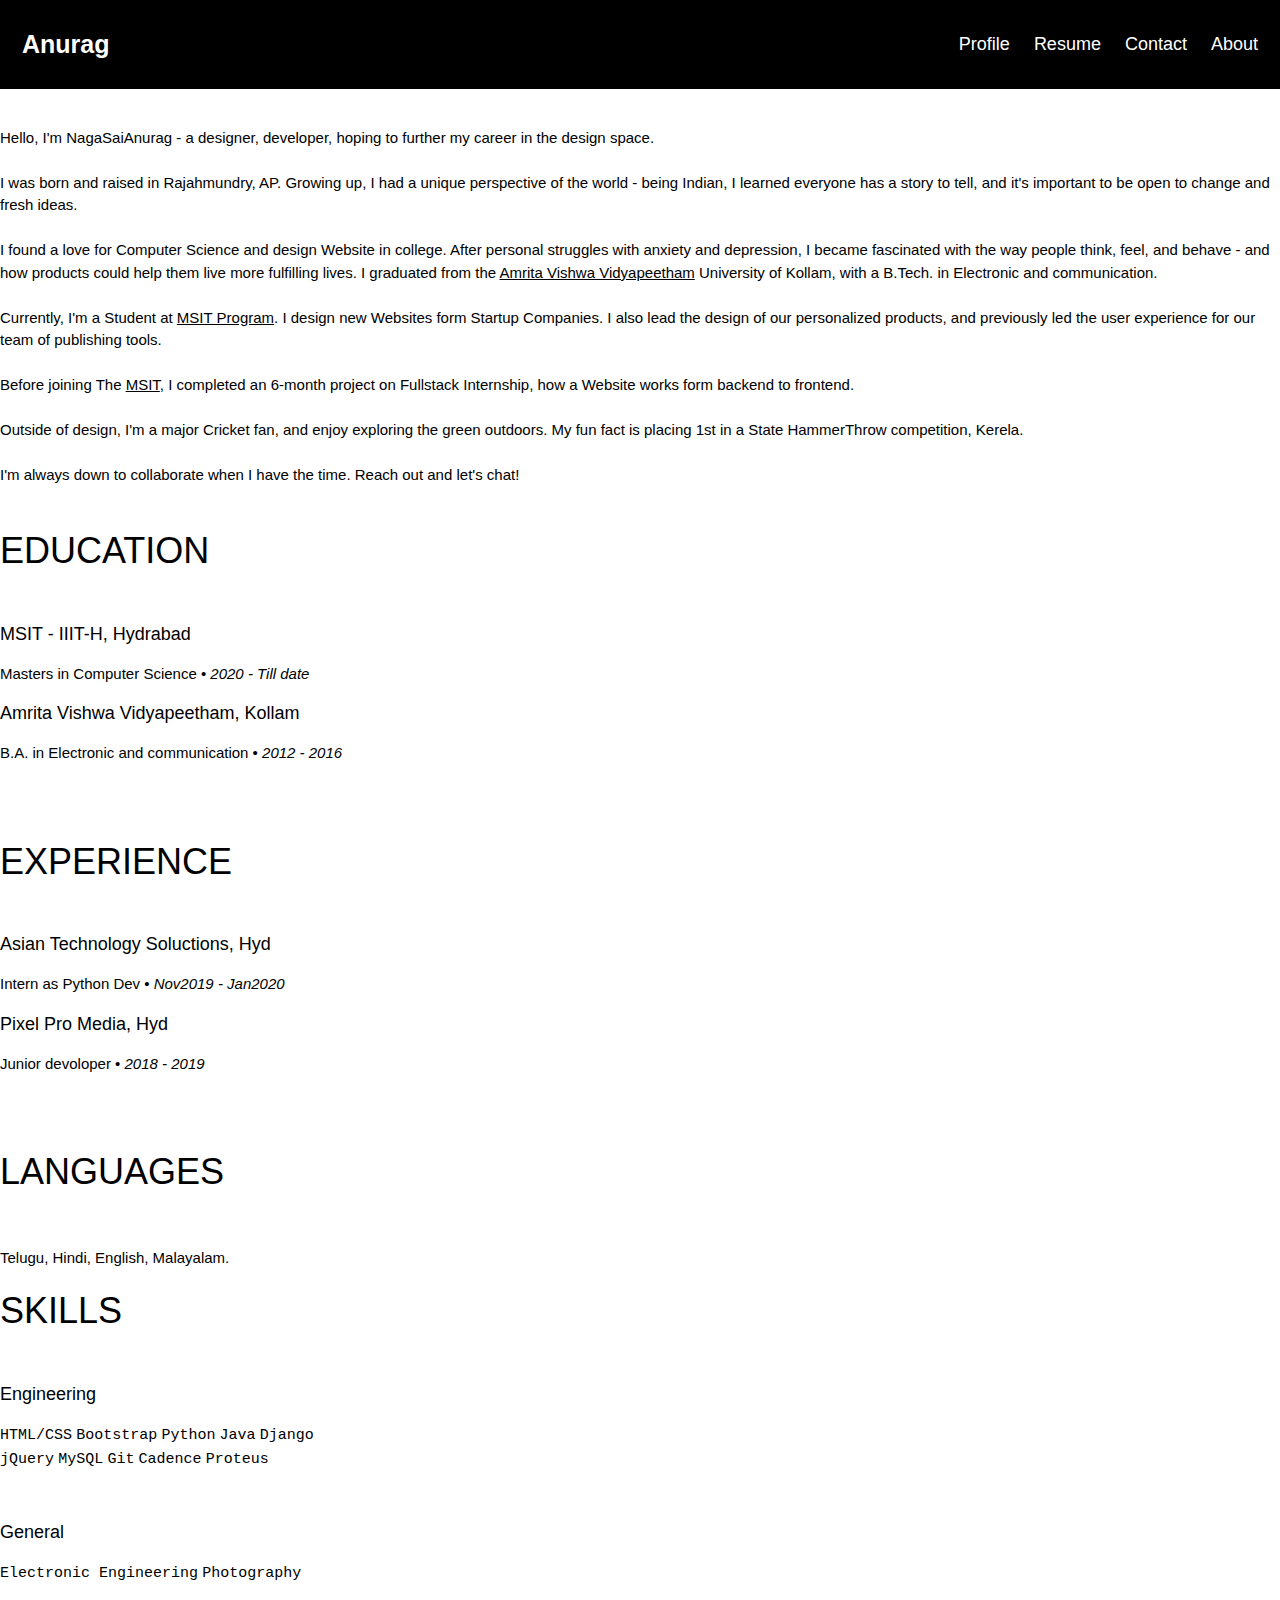
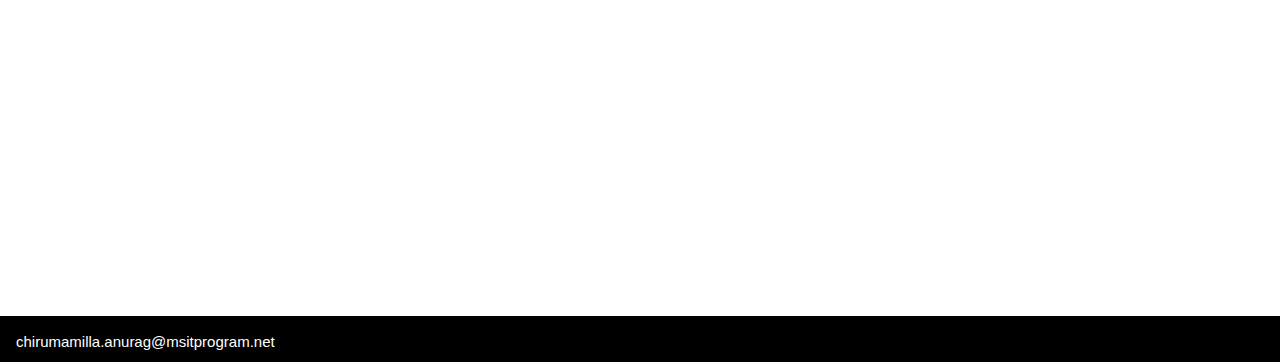
==== about.html @ e20bd9fa "created about, icon and resume pages" ====
<!DOCTYPE html>
<html>
<head>
<meta name="viewport" content="width=device-width, initial-scale=1">
<link rel="stylesheet" href="https://www.w3schools.com/w3css/4/w3.css">
<link rel="stylesheet" type="text/css" href="index.css">
</head>
<body>

<div class="header">
  <a href="profile.html" class="logo">Anurag</a>
  <div class="header-right">
    <!-- <a class="active" href="#home">Home</a> -->
    <a href="profile.html">Profile</a>
    <a href="index.html">Resume</a>
    <a href="contact.html">Contact</a>
    <a href="about.html">About</a>
  </div>
</div>

<div class="col-sm-4">
      <p><br>Hello, I'm NagaSaiAnurag - a designer, developer, hoping to further my career in the 
      design space.<br><br>

    I was born and raised in Rajahmundry, AP. Growing up, I had a unique perspective of the world - being Indian, 
    I learned everyone has a story to tell, and it's important to be open to change and fresh ideas.<br><br>

    I found a love for Computer Science and design Website in college. After personal struggles with anxiety and depression, 
    I became fascinated with the way people think, feel, and behave - and how products could help them live more fulfilling lives. 
    I graduated from the <a href="https://www.amrita.edu/campus/amritapuri">Amrita Vishwa Vidyapeetham</a> University of Kollam, with a B.Tech. in Electronic and communication.<br><br>

    Currently, I'm a Student at  <a href="https://www.msitprogram.net/">MSIT Program</a>. I design new Websites form Startup Companies. I also lead the design of our personalized products, and previously led the user experience for our team of publishing tools.<br><br>

    Before joining The <a href="https://www.msitprogram.net/">MSIT</a>, I completed an 6-month project on Fullstack Internship, how a Website works form backend to frontend.<br><br>  

    Outside of design, I'm a major Cricket fan, and enjoy exploring the green outdoors. My fun fact is placing 1st in a 
    State HammerThrow competition, Kerela.<br><br>

    I'm always down to collaborate when I have the time. Reach out and let's chat!<br><br></p>
    </div> 
<div class="container">
    <div class="row">
      <div class="col-sm-6">
        <h1>EDUCATION</h1><br>
        <h5>MSIT - IIIT-H, Hydrabad</h5>
        <p>Masters in Computer Science • <i>2020 - Till date</i></p>
        <h5>Amrita Vishwa Vidyapeetham, Kollam</h5>
        <p>B.A. in Electronic and communication • <i>2012 - 2016</i></p>
        <br><br>
        <h1>EXPERIENCE</h1><br>
        <h5>Asian Technology Soluctions, Hyd</h5>
        <p>Intern as Python Dev • <i>Nov2019 - Jan2020</i></p>
        <h5>Pixel Pro Media, Hyd</h5>
        <p>Junior devoloper • <i>2018 - 2019</i></p>
        <br><br>
        <h1>LANGUAGES</h1><br>
        <p>Telugu, Hindi, English, Malayalam.</p>
      </div>  
      <div class="col-sm-6">
        <h1>SKILLS</h1><br>
        <h5>Engineering</h5>
        <p><kbd>HTML/CSS</kbd> <kbd>Bootstrap</kbd> <kbd>Python</kbd> <kbd>Java</kbd> <kbd>Django</kbd> <br><kbd>jQuery</kbd> <kbd>MySQL</kbd> <kbd>Git</kbd> <kbd>Cadence</kbd> <kbd>Proteus</kbd> </p><br>
        <h5>General</h5>
        <p><kbd>Electronic Engineering</kbd> <kbd>Photography</kbd></p>
      </div>
    </div>
  </div><br>

<br><br><br><br><br><br><br><br><br><br><br><br><br>
<div class="w3-container w3-black">
  <p>chirumamilla.anurag@msitprogram.net</p>

</div>

</body>
</html>
---- index.css ----
* {box-sizing: border-box;}

body { 
  margin: 0;
  font-family: Arial, Helvetica, sans-serif;
}

.header {
  overflow: hidden;
  background-color: black;
  padding: 20px 10px;
}

.header a {
  float: left;
  color: white;
  text-align: center;
  padding: 12px;
  text-decoration: none;
  font-size: 18px; 
  line-height: 25px;
  border-radius: 4px;
}

.header a.logo {
  font-size: 25px;
  font-weight: bold;
}

.header a:hover {
  background-color: #ddd;
  color: black;
}

.header a.active {
  background-color: dodgerblue;
  color: white;
}

.header-right {
  float: right;
}

@media screen and (max-width: 500px) {
  .header a {
    float: none;
    display: block;
    text-align: left;
  }
  
  .header-right {
    float: none;
  }
}
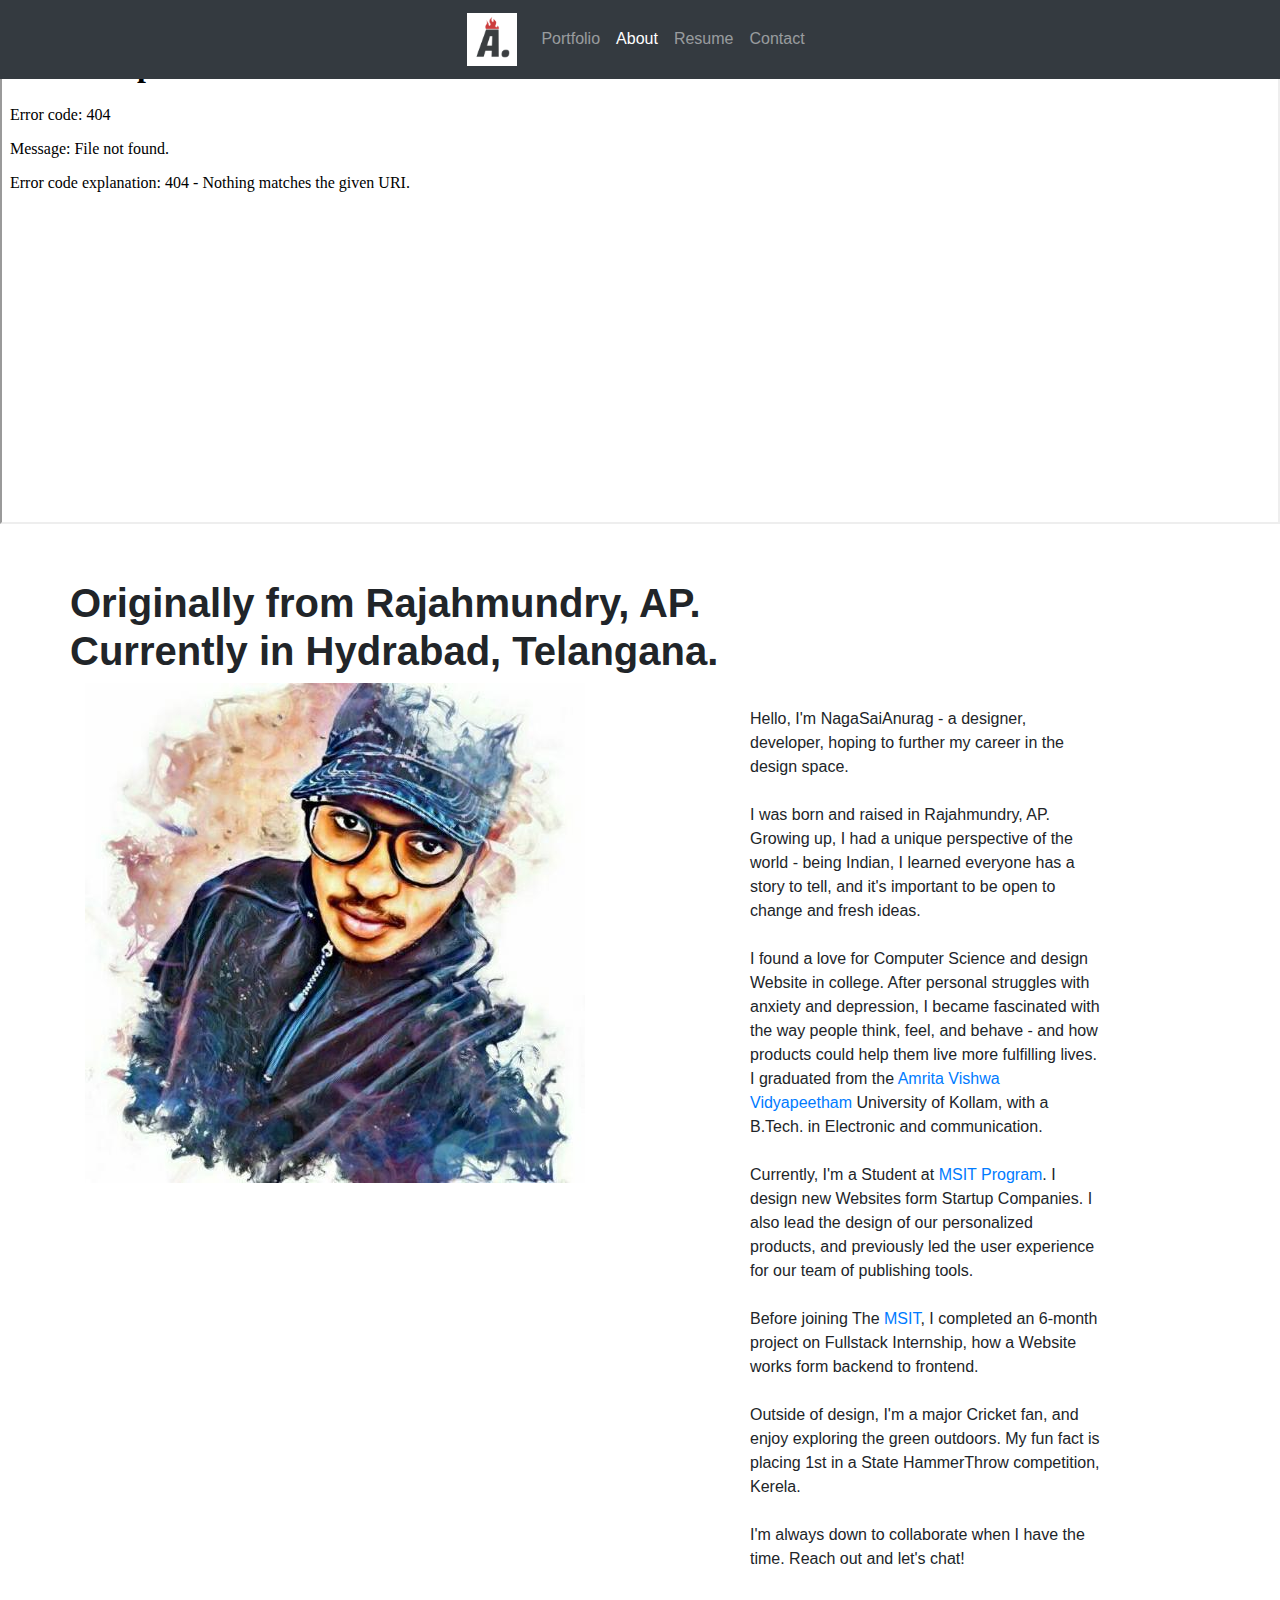
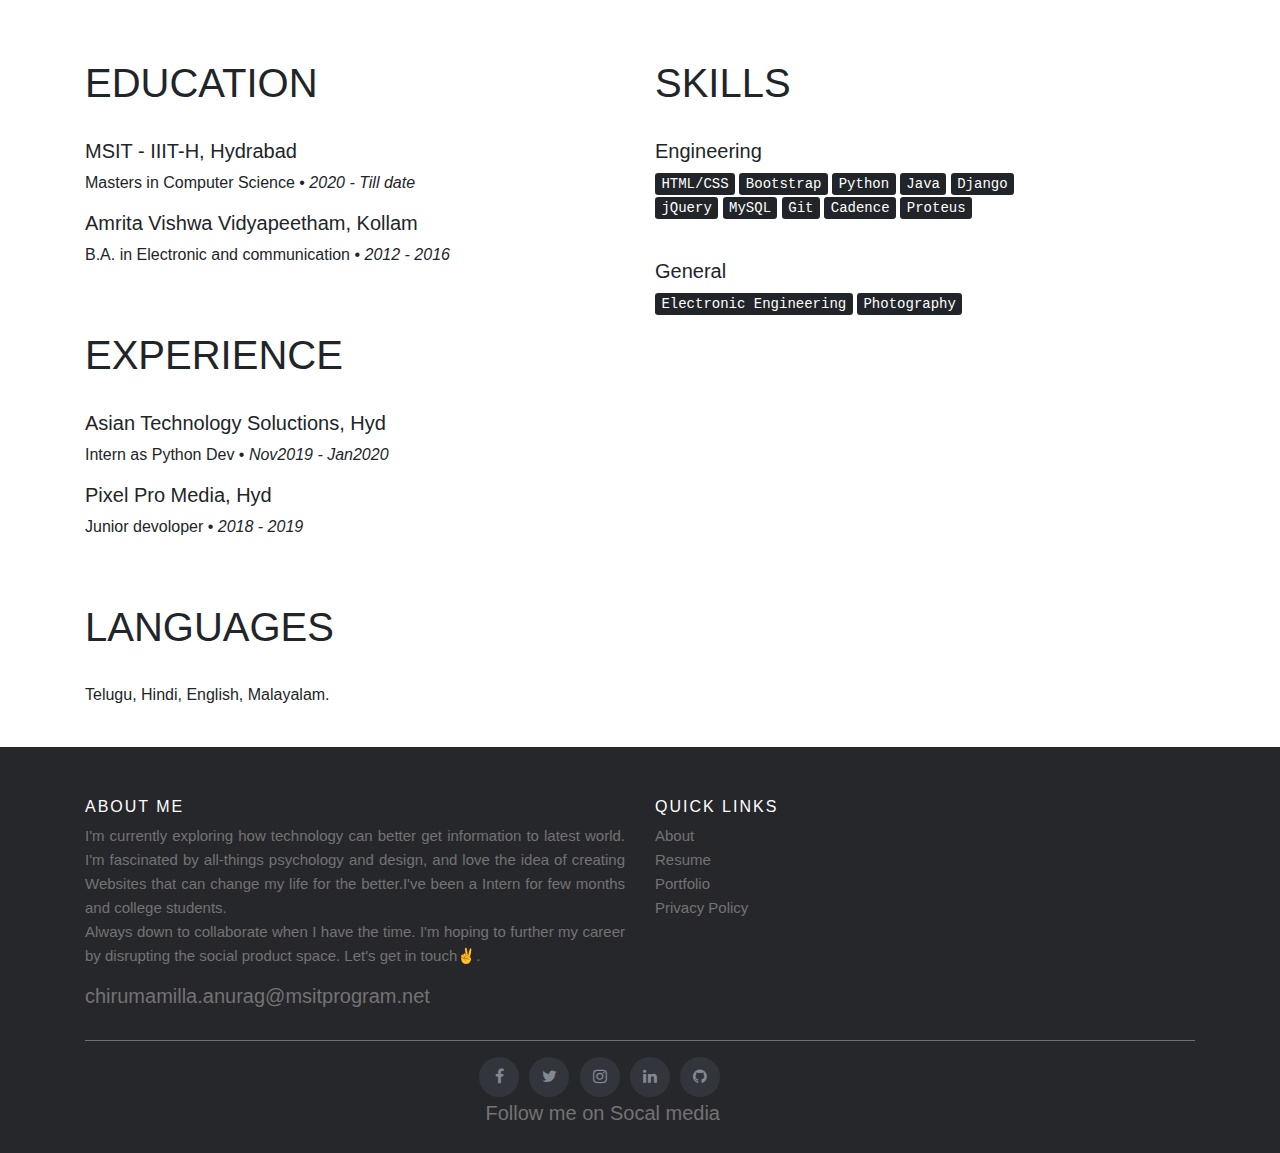
==== commit 946c5c4a: "designed 4 pages for personal profile in bootstrap" ====
--- a/about.html
+++ b/about.html
@@ -1,76 +1,140 @@
 <!DOCTYPE html>
 <html>
 <head>
-<meta name="viewport" content="width=device-width, initial-scale=1">
-<link rel="stylesheet" href="https://www.w3schools.com/w3css/4/w3.css">
-<link rel="stylesheet" type="text/css" href="index.css">
+	<title>Anurag - WebDevoloper</title>
+	<link rel="icon" type="image/css" href="icons\logo.PNG">
+	<meta charset="utf-8">
+	  <meta name="viewport" content="width=device-width, initial-scale=1">
+	  <link rel="stylesheet" type="text/css" href="css\style.css">
+	  <link rel="stylesheet" href="https://maxcdn.bootstrapcdn.com/bootstrap/4.5.2/css/bootstrap.min.css">
+	  <script src="https://ajax.googleapis.com/ajax/libs/jquery/3.5.1/jquery.min.js"></script>
+	  <script src="https://cdnjs.cloudflare.com/ajax/libs/popper.js/1.16.0/umd/popper.min.js"></script>
+	  <script src="https://maxcdn.bootstrapcdn.com/bootstrap/4.5.2/js/bootstrap.min.js"></script>
+	  <link rel="stylesheet" href="https://use.fontawesome.com/releases/v5.6.3/css/all.css" integrity="sha384-UHRtZLI+pbxtHCWp1t77Bi1L4ZtiqrqD80Kn4Z8NTSRyMA2Fd33n5dQ8lWUE00s/" crossorigin="anonymous">
+	  <link rel="stylesheet" href="https://cdnjs.cloudflare.com/ajax/libs/font-awesome/4.7.0/css/font-awesome.min.css">
 </head>
 <body>
+	<!-- navbar Starts -->
+	<nav class="navbar navbar-expand-sm bg-dark navbar-dark justify-content-center fixed-top">
+	  <a class="navbar-brand" href="index.html">
+    	<img src="icons\logo.PNG" alt="logo" style="width:50px;">
+  	  </a>	
+	  <ul class="navbar-nav">
+	    <li class="nav-item">
+	      <a class="nav-link" href="portfolio.html">Portfolio</a>
+	    </li>
+	    <li class="nav-item">
+	      <a class="nav-link active" href="about.html">About</a>
+	    </li>
+	    <li class="nav-item">
+	      <a class="nav-link" target="blank" href="pdf\Resume.pdf">Resume</a>
+	    </li>
+	    <li class="nav-item">
+	      <a class="nav-link" href="contact.html">Contact</a>
+	    </li>
+	  </ul>
+	</nav>
+	<!-- navbar ends -->
+	<!-- Body starts -->
+	<div class="embed-responsive-16by9"><br>
+	  <iframe class="embed-responsive-item" autoplay="autoplay" muted="muted" loop="loop" src="vedios\2.mp4" style="height: 500px;width: 100%;"></iframe>
+	</div>
+	<br><br>
 
-<div class="header">
-  <a href="profile.html" class="logo">Anurag</a>
-  <div class="header-right">
-    <!-- <a class="active" href="#home">Home</a> -->
-    <a href="profile.html">Profile</a>
-    <a href="index.html">Resume</a>
-    <a href="contact.html">Contact</a>
-    <a href="about.html">About</a>
-  </div>
-</div>
+	<!-- <div class="jumbotron jumbotron-fluid" style="background-color: white"> -->
+	  <div class="container" style="background-color: white">
+	  	<div class="row">
+	    <h1><b>Originally from Rajahmundry, AP. <br>Currently in Hydrabad, Telangana.</b></h1> <br><br>
+	    <div class="col-sm-7">   
+	    <img class="img-fluid" src="pictures\4.jpg" alt="picture" > 
+	    </div> 
+	    <div class="col-sm-4">
+	    <p><br>Hello, I'm NagaSaiAnurag - a designer, developer, hoping to further my career in the 
+	  	design space.<br><br>
 
-<div class="col-sm-4">
-      <p><br>Hello, I'm NagaSaiAnurag - a designer, developer, hoping to further my career in the 
-      design space.<br><br>
+		I was born and raised in Rajahmundry, AP. Growing up, I had a unique perspective of the world - being Indian, 
+		I learned everyone has a story to tell, and it's important to be open to change and fresh ideas.<br><br>
 
-    I was born and raised in Rajahmundry, AP. Growing up, I had a unique perspective of the world - being Indian, 
-    I learned everyone has a story to tell, and it's important to be open to change and fresh ideas.<br><br>
+		I found a love for Computer Science and design Website in college. After personal struggles with anxiety and depression, 
+		I became fascinated with the way people think, feel, and behave - and how products could help them live more fulfilling lives. 
+		I graduated from the <a href="https://www.amrita.edu/campus/amritapuri">Amrita Vishwa Vidyapeetham</a> University of Kollam, with a B.Tech. in Electronic and communication.<br><br>
 
-    I found a love for Computer Science and design Website in college. After personal struggles with anxiety and depression, 
-    I became fascinated with the way people think, feel, and behave - and how products could help them live more fulfilling lives. 
-    I graduated from the <a href="https://www.amrita.edu/campus/amritapuri">Amrita Vishwa Vidyapeetham</a> University of Kollam, with a B.Tech. in Electronic and communication.<br><br>
+		Currently, I'm a Student at  <a href="https://www.msitprogram.net/">MSIT Program</a>. I design new Websites form Startup Companies. I also lead the design of our personalized products, and previously led the user experience for our team of publishing tools.<br><br>
 
-    Currently, I'm a Student at  <a href="https://www.msitprogram.net/">MSIT Program</a>. I design new Websites form Startup Companies. I also lead the design of our personalized products, and previously led the user experience for our team of publishing tools.<br><br>
+		Before joining The <a href="https://www.msitprogram.net/">MSIT</a>, I completed an 6-month project on Fullstack Internship, how a Website works form backend to frontend.<br><br>  
 
-    Before joining The <a href="https://www.msitprogram.net/">MSIT</a>, I completed an 6-month project on Fullstack Internship, how a Website works form backend to frontend.<br><br>  
+		Outside of design, I'm a major Cricket fan, and enjoy exploring the green outdoors. My fun fact is placing 1st in a 
+		State HammerThrow competition, Kerela.<br><br>
 
-    Outside of design, I'm a major Cricket fan, and enjoy exploring the green outdoors. My fun fact is placing 1st in a 
-    State HammerThrow competition, Kerela.<br><br>
+		I'm always down to collaborate when I have the time. Reach out and let's chat!<br><br></p>
+		</div> 
+	  	</div>
+	  </div><br><br>
+	<!-- </div> -->	  
+	<div class="container">
+	  <div class="row">
+	    <div class="col-sm-6">
+	      <h1>EDUCATION</h1><br>
+	      <h5>MSIT - IIIT-H, Hydrabad</h5>
+	      <p>Masters in Computer Science • <i>2020 - Till date</i></p>
+	      <h5>Amrita Vishwa Vidyapeetham, Kollam</h5>
+	      <p>B.A. in Electronic and communication • <i>2012 - 2016</i></p>
+	      <br><br>
+	      <h1>EXPERIENCE</h1><br>
+	      <h5>Asian Technology Soluctions, Hyd</h5>
+	      <p>Intern as Python Dev • <i>Nov2019 - Jan2020</i></p>
+	      <h5>Pixel Pro Media, Hyd</h5>
+	      <p>Junior devoloper • <i>2018 - 2019</i></p>
+	      <br><br>
+	      <h1>LANGUAGES</h1><br>
+	      <p>Telugu, Hindi, English, Malayalam.</p>
+	    </div>	
+	    <div class="col-sm-6">
+	      <h1>SKILLS</h1><br>
+	      <h5>Engineering</h5>
+	      <p><kbd>HTML/CSS</kbd> <kbd>Bootstrap</kbd> <kbd>Python</kbd> <kbd>Java</kbd> <kbd>Django</kbd> <br><kbd>jQuery</kbd> <kbd>MySQL</kbd> <kbd>Git</kbd> <kbd>Cadence</kbd> <kbd>Proteus</kbd> </p><br>
+	      <h5>General</h5>
+	      <p><kbd>Electronic Engineering</kbd> <kbd>Photography</kbd></p>
+	    </div>
+	  </div>
+	</div><br>
+	<!-- Body ends -->
+	<!-- Footer starts -->
+    <footer class="site-footer">
+      <div class="container">
+        <div class="row">
+          <div class="col-sm-12 col-md-6">
+            <h6>ABOUT ME</h6>
+            <p class="text-justify">I'm currently exploring how technology can better get information to latest world. I'm fascinated by all-things psychology and design, and love the idea of creating Websites that can change my life for the better.I've been a Intern for few months and college students.<br>Always down to collaborate when I have the time. I'm hoping to further my career by disrupting the social product space. Let's get in touch✌️. 
+            <h5><a href="mailto:chirumamilla.anurag@msitprogram.net">chirumamilla.anurag@msitprogram.net</a></h5></p>
+          </div>
 
-    I'm always down to collaborate when I have the time. Reach out and let's chat!<br><br></p>
-    </div> 
-<div class="container">
-    <div class="row">
-      <div class="col-sm-6">
-        <h1>EDUCATION</h1><br>
-        <h5>MSIT - IIIT-H, Hydrabad</h5>
-        <p>Masters in Computer Science • <i>2020 - Till date</i></p>
-        <h5>Amrita Vishwa Vidyapeetham, Kollam</h5>
-        <p>B.A. in Electronic and communication • <i>2012 - 2016</i></p>
-        <br><br>
-        <h1>EXPERIENCE</h1><br>
-        <h5>Asian Technology Soluctions, Hyd</h5>
-        <p>Intern as Python Dev • <i>Nov2019 - Jan2020</i></p>
-        <h5>Pixel Pro Media, Hyd</h5>
-        <p>Junior devoloper • <i>2018 - 2019</i></p>
-        <br><br>
-        <h1>LANGUAGES</h1><br>
-        <p>Telugu, Hindi, English, Malayalam.</p>
-      </div>  
-      <div class="col-sm-6">
-        <h1>SKILLS</h1><br>
-        <h5>Engineering</h5>
-        <p><kbd>HTML/CSS</kbd> <kbd>Bootstrap</kbd> <kbd>Python</kbd> <kbd>Java</kbd> <kbd>Django</kbd> <br><kbd>jQuery</kbd> <kbd>MySQL</kbd> <kbd>Git</kbd> <kbd>Cadence</kbd> <kbd>Proteus</kbd> </p><br>
-        <h5>General</h5>
-        <p><kbd>Electronic Engineering</kbd> <kbd>Photography</kbd></p>
+           <div class="col-xs-6 col-md-5">
+            <h6>Quick Links</h6>
+            <ul class="footer-links">
+              <li><a href="about.html">About</a></li>
+              <li><a target="blank" href="pdf\Resume.pdf">Resume</a></li>
+              <li><a href="portfolio.html">Portfolio</a></li>
+              <li><a href="#">Privacy Policy</a></li>
+              
+            </ul>
+          </div>
+        </div>
+        <hr>
       </div>
-    </div>
-  </div><br>
+      <div class="container">
+        <div class="row">
+          <div class="col-md-7 ">
+            <ul class="social-icons">
 
-<br><br><br><br><br><br><br><br><br><br><br><br><br>
-<div class="w3-container w3-black">
-  <p>chirumamilla.anurag@msitprogram.net</p>
-
-</div>
-
-</body>
-</html>
+              <li><a class="facebook" target="blank" href="https://www.facebook.com/"><i class="fa fa-facebook"></i></a></li>
+              <li><a class="twitter" target="blank" href="https://twitter.com/"><i class="fa fa-twitter"></i></a></li>
+              <li><a class="instagram" target="blank" href="https://www.instagram.com/thechirumamilla/"><i class="fa fa-instagram"></i></a></li>
+              <li><a class="linkedin" target="blank" href="https://www.linkedin.com/in/naga-sai-anurag-chirumamilla-463660141"><i class="fa fa-linkedin"></i></a></li> 
+              <li><a class="github" target="blank" href="https://github.com/nagasaianurag"><i class="fa fa-github"></i></a></li>   <h5>Follow me on Socal media</h5>
+            </ul>
+          </div>
+        </div>
+      </div>
+	</footer>
+	<!-- Footer ends -->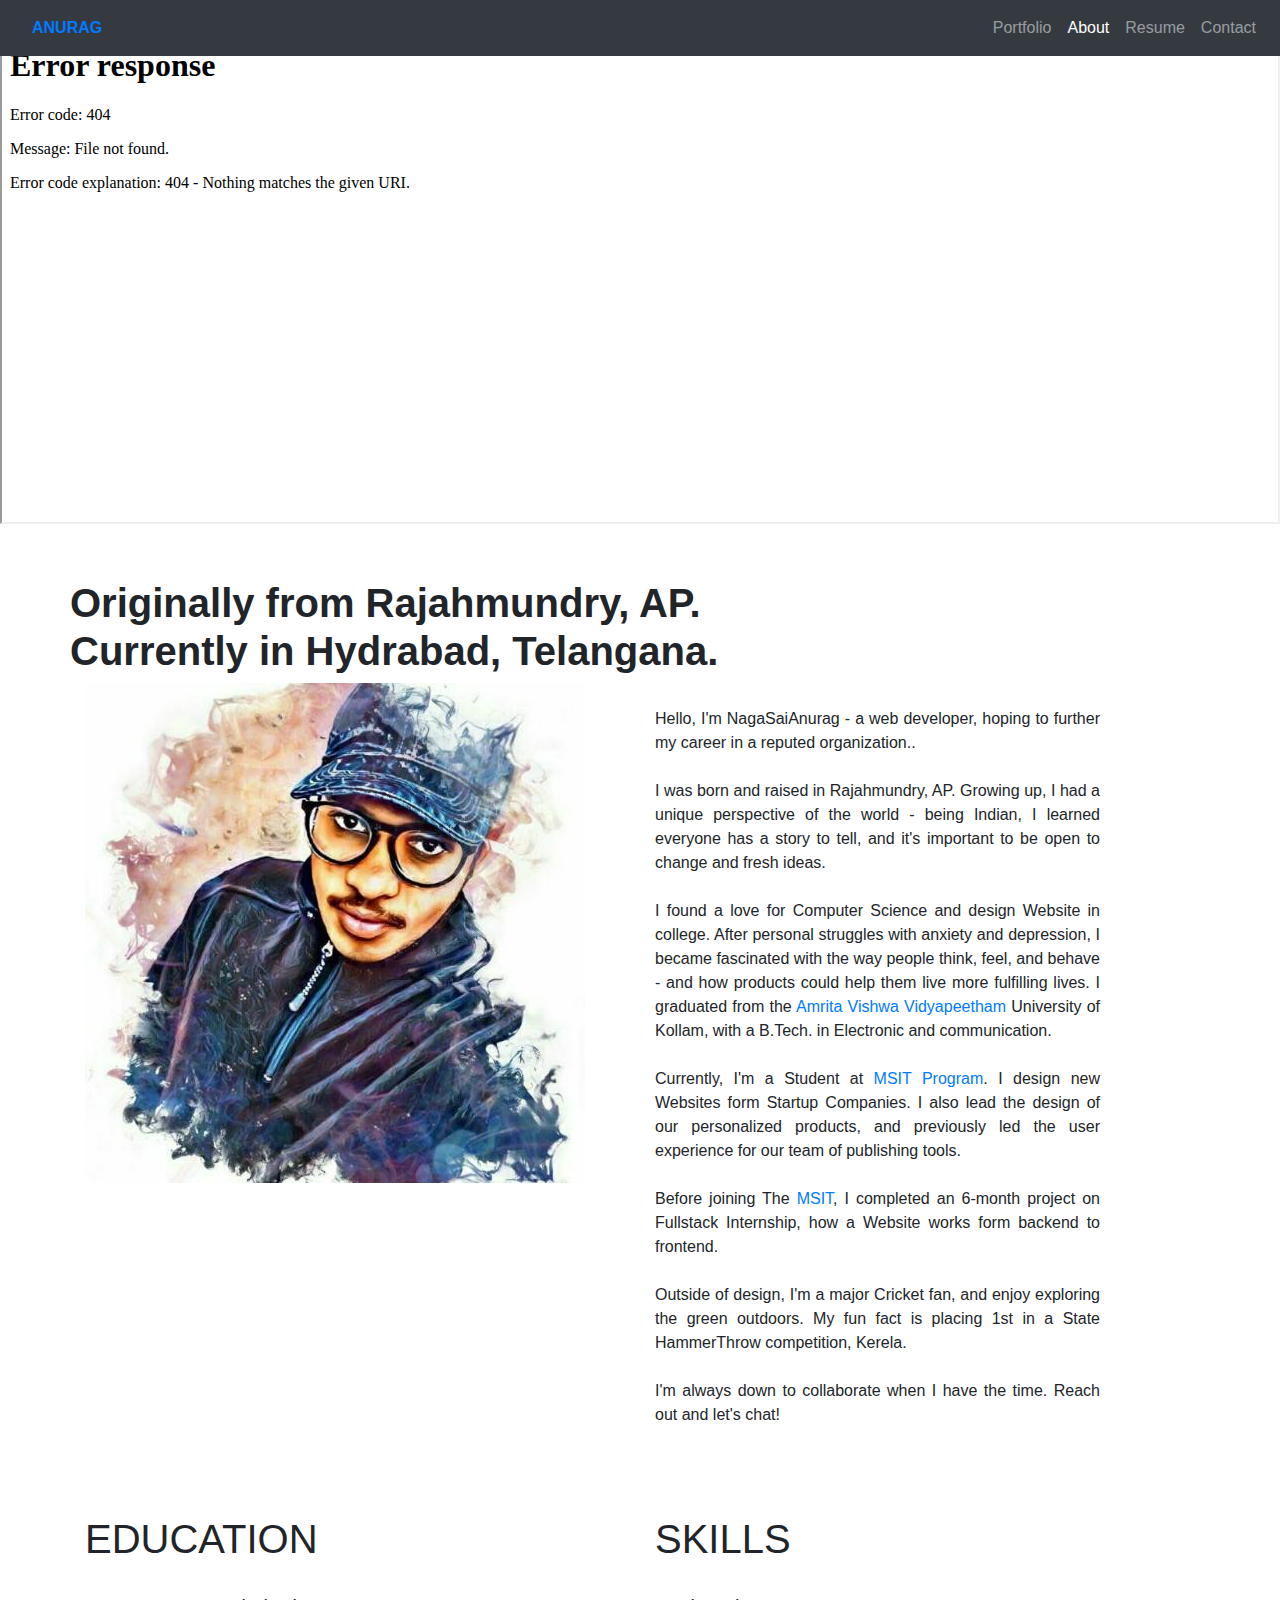
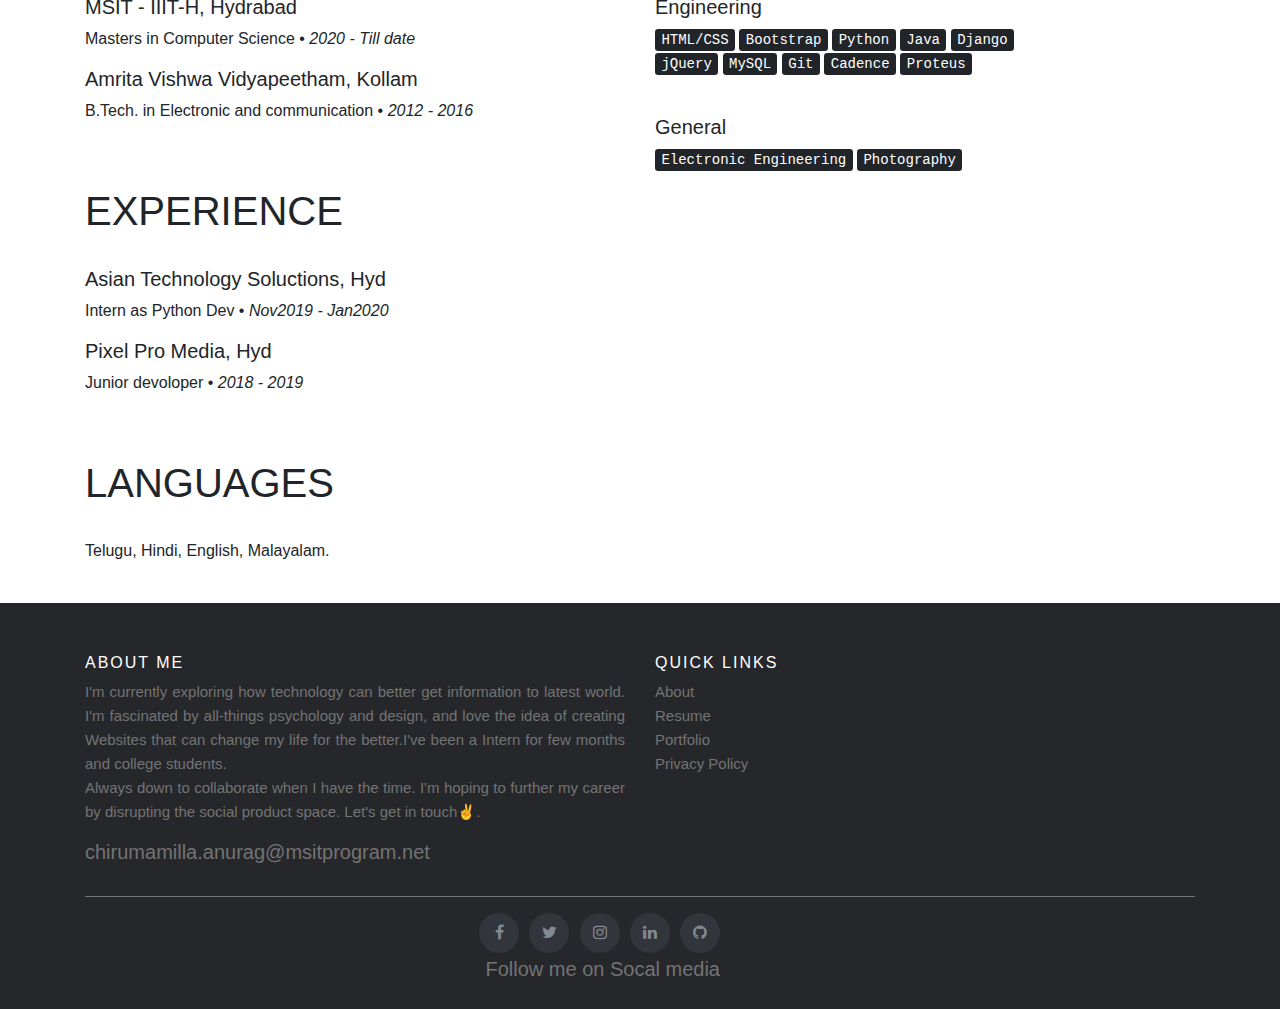
==== commit 871fec1a: "changed nav bar, pictures, edited text" ====
--- a/about.html
+++ b/about.html
@@ -15,10 +15,12 @@
 </head>
 <body>
 	<!-- navbar Starts -->
-	<nav class="navbar navbar-expand-sm bg-dark navbar-dark justify-content-center fixed-top">
-	  <a class="navbar-brand" href="index.html">
-    	<img src="icons\logo.PNG" alt="logo" style="width:50px;">
-  	  </a>	
+	<nav class="navbar navbar-expand-sm bg-dark navbar-dark justify-content-between fixed-top">
+	<a class="nav-link" href="index.html"><b>ANURAG</b></a>
+	<button class="navbar-toggler" type="button" data-toggle="collapse" data-target="#navbarTogglerDemo03" aria-controls="navbarTogglerDemo03" aria-expanded="false" aria-label="Toggle navigation">
+    <span class="navbar-toggler-icon"></span>
+	</button>
+	  <div class="justify-content-end collapse navbar-collapse" id="navbarTogglerDemo03">
 	  <ul class="navbar-nav">
 	    <li class="nav-item">
 	      <a class="nav-link" href="portfolio.html">Portfolio</a>
@@ -33,6 +35,7 @@
 	      <a class="nav-link" href="contact.html">Contact</a>
 	    </li>
 	  </ul>
+	  </div>
 	</nav>
 	<!-- navbar ends -->
 	<!-- Body starts -->
@@ -45,12 +48,11 @@
 	  <div class="container" style="background-color: white">
 	  	<div class="row">
 	    <h1><b>Originally from Rajahmundry, AP. <br>Currently in Hydrabad, Telangana.</b></h1> <br><br>
-	    <div class="col-sm-7">   
+	    <div class="col-sm-6">   
 	    <img class="img-fluid" src="pictures\4.jpg" alt="picture" > 
 	    </div> 
-	    <div class="col-sm-4">
-	    <p><br>Hello, I'm NagaSaiAnurag - a designer, developer, hoping to further my career in the 
-	  	design space.<br><br>
+	    <div class="col-sm-5">
+	    <p class="text-justify"><br>Hello, I'm NagaSaiAnurag - a web developer, hoping to further my career in a reputed organization..<br><br>
 
 		I was born and raised in Rajahmundry, AP. Growing up, I had a unique perspective of the world - being Indian, 
 		I learned everyone has a story to tell, and it's important to be open to change and fresh ideas.<br><br>
@@ -78,7 +80,7 @@
 	      <h5>MSIT - IIIT-H, Hydrabad</h5>
 	      <p>Masters in Computer Science • <i>2020 - Till date</i></p>
 	      <h5>Amrita Vishwa Vidyapeetham, Kollam</h5>
-	      <p>B.A. in Electronic and communication • <i>2012 - 2016</i></p>
+	      <p>B.Tech. in Electronic and communication • <i>2012 - 2016</i></p>
 	      <br><br>
 	      <h1>EXPERIENCE</h1><br>
 	      <h5>Asian Technology Soluctions, Hyd</h5>
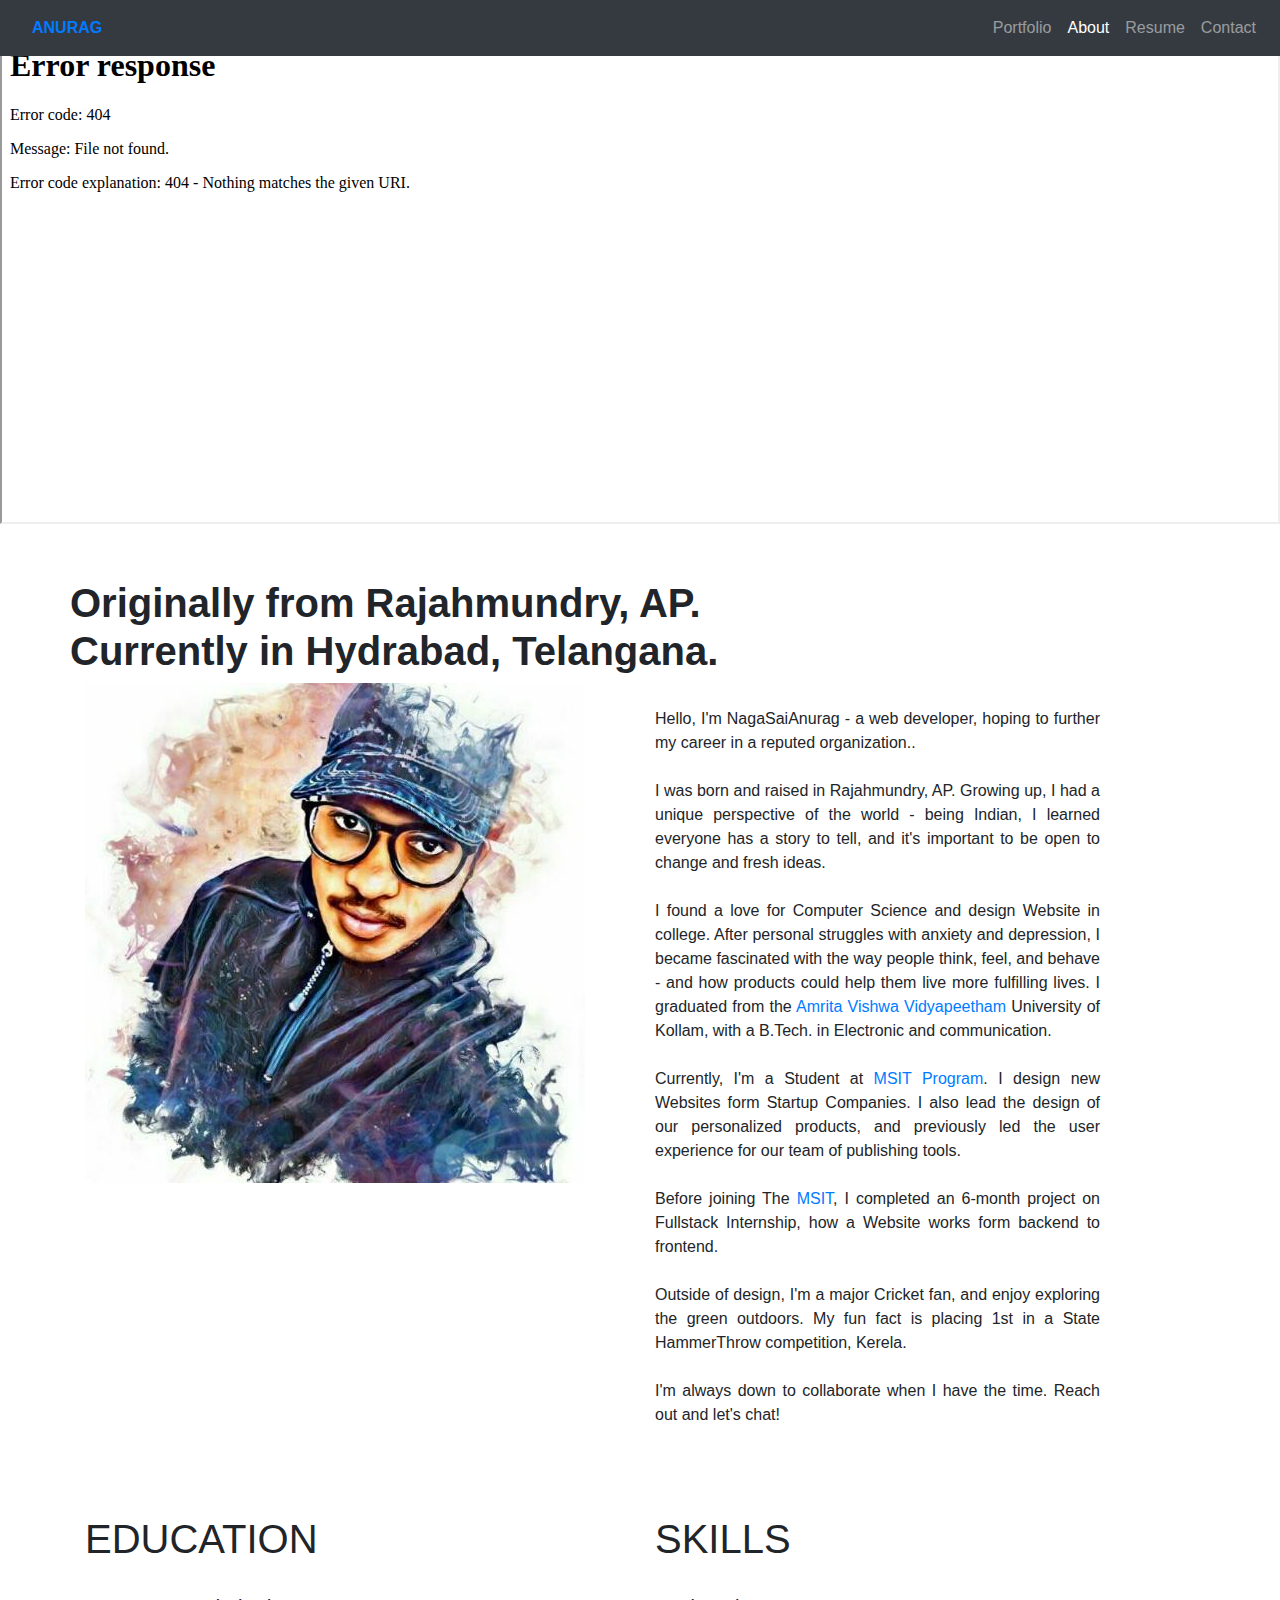
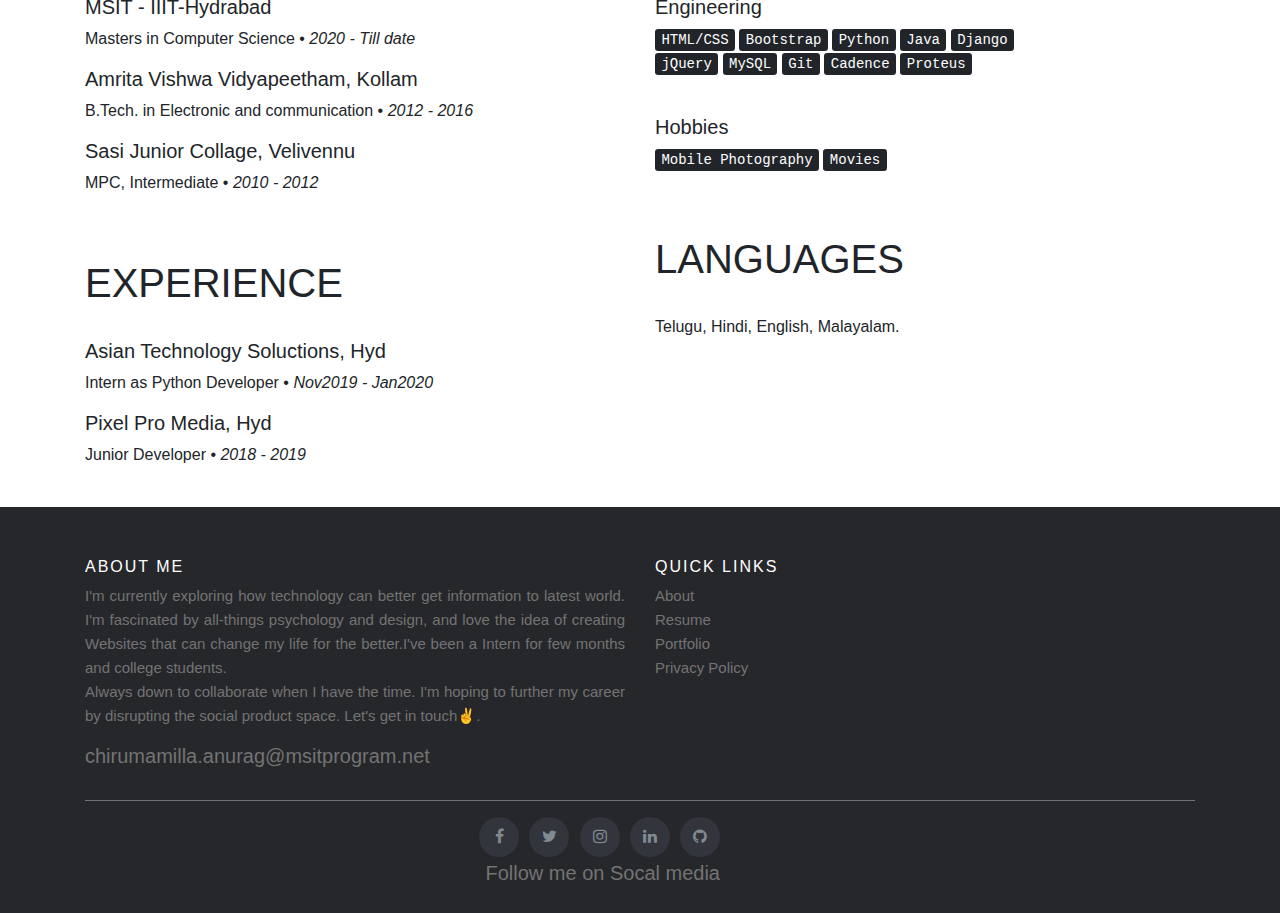
==== commit ca593fac: "changed" ====
--- a/about.html
+++ b/about.html
@@ -59,11 +59,11 @@
 
 		I found a love for Computer Science and design Website in college. After personal struggles with anxiety and depression, 
 		I became fascinated with the way people think, feel, and behave - and how products could help them live more fulfilling lives. 
-		I graduated from the <a href="https://www.amrita.edu/campus/amritapuri">Amrita Vishwa Vidyapeetham</a> University of Kollam, with a B.Tech. in Electronic and communication.<br><br>
+		I graduated from the <a href="https://www.amrita.edu/campus/amritapuri" target="blank">Amrita Vishwa Vidyapeetham</a> University of Kollam, with a B.Tech. in Electronic and communication.<br><br>
 
-		Currently, I'm a Student at  <a href="https://www.msitprogram.net/">MSIT Program</a>. I design new Websites form Startup Companies. I also lead the design of our personalized products, and previously led the user experience for our team of publishing tools.<br><br>
+		Currently, I'm a Student at  <a href="https://www.msitprogram.net/" target="blank">MSIT Program</a>. I design new Websites form Startup Companies. I also lead the design of our personalized products, and previously led the user experience for our team of publishing tools.<br><br>
 
-		Before joining The <a href="https://www.msitprogram.net/">MSIT</a>, I completed an 6-month project on Fullstack Internship, how a Website works form backend to frontend.<br><br>  
+		Before joining The <a href="https://www.msitprogram.net/" target="blank">MSIT</a>, I completed an 6-month project on Fullstack Internship, how a Website works form backend to frontend.<br><br>  
 
 		Outside of design, I'm a major Cricket fan, and enjoy exploring the green outdoors. My fun fact is placing 1st in a 
 		State HammerThrow competition, Kerela.<br><br>
@@ -77,26 +77,29 @@
 	  <div class="row">
 	    <div class="col-sm-6">
 	      <h1>EDUCATION</h1><br>
-	      <h5>MSIT - IIIT-H, Hydrabad</h5>
+	      <h5>MSIT - IIIT-Hydrabad</h5>
 	      <p>Masters in Computer Science • <i>2020 - Till date</i></p>
 	      <h5>Amrita Vishwa Vidyapeetham, Kollam</h5>
 	      <p>B.Tech. in Electronic and communication • <i>2012 - 2016</i></p>
+		  <h5>Sasi Junior Collage, Velivennu</h5>
+	      <p>MPC, Intermediate • <i>2010 - 2012</i></p>
 	      <br><br>
 	      <h1>EXPERIENCE</h1><br>
 	      <h5>Asian Technology Soluctions, Hyd</h5>
-	      <p>Intern as Python Dev • <i>Nov2019 - Jan2020</i></p>
+	      <p>Intern as Python Developer • <i>Nov2019 - Jan2020</i></p>
 	      <h5>Pixel Pro Media, Hyd</h5>
-	      <p>Junior devoloper • <i>2018 - 2019</i></p>
-	      <br><br>
-	      <h1>LANGUAGES</h1><br>
-	      <p>Telugu, Hindi, English, Malayalam.</p>
+	      <p>Junior Developer • <i>2018 - 2019</i></p>
+	      
 	    </div>	
 	    <div class="col-sm-6">
 	      <h1>SKILLS</h1><br>
 	      <h5>Engineering</h5>
 	      <p><kbd>HTML/CSS</kbd> <kbd>Bootstrap</kbd> <kbd>Python</kbd> <kbd>Java</kbd> <kbd>Django</kbd> <br><kbd>jQuery</kbd> <kbd>MySQL</kbd> <kbd>Git</kbd> <kbd>Cadence</kbd> <kbd>Proteus</kbd> </p><br>
-	      <h5>General</h5>
-	      <p><kbd>Electronic Engineering</kbd> <kbd>Photography</kbd></p>
+	      <h5>Hobbies</h5>
+	      <p><kbd>Mobile Photography</kbd> <kbd>Movies</kbd></p>
+		  <br><br>
+	      <h1>LANGUAGES</h1><br>
+	      <p>Telugu, Hindi, English, Malayalam.</p>
 	    </div>
 	  </div>
 	</div><br>
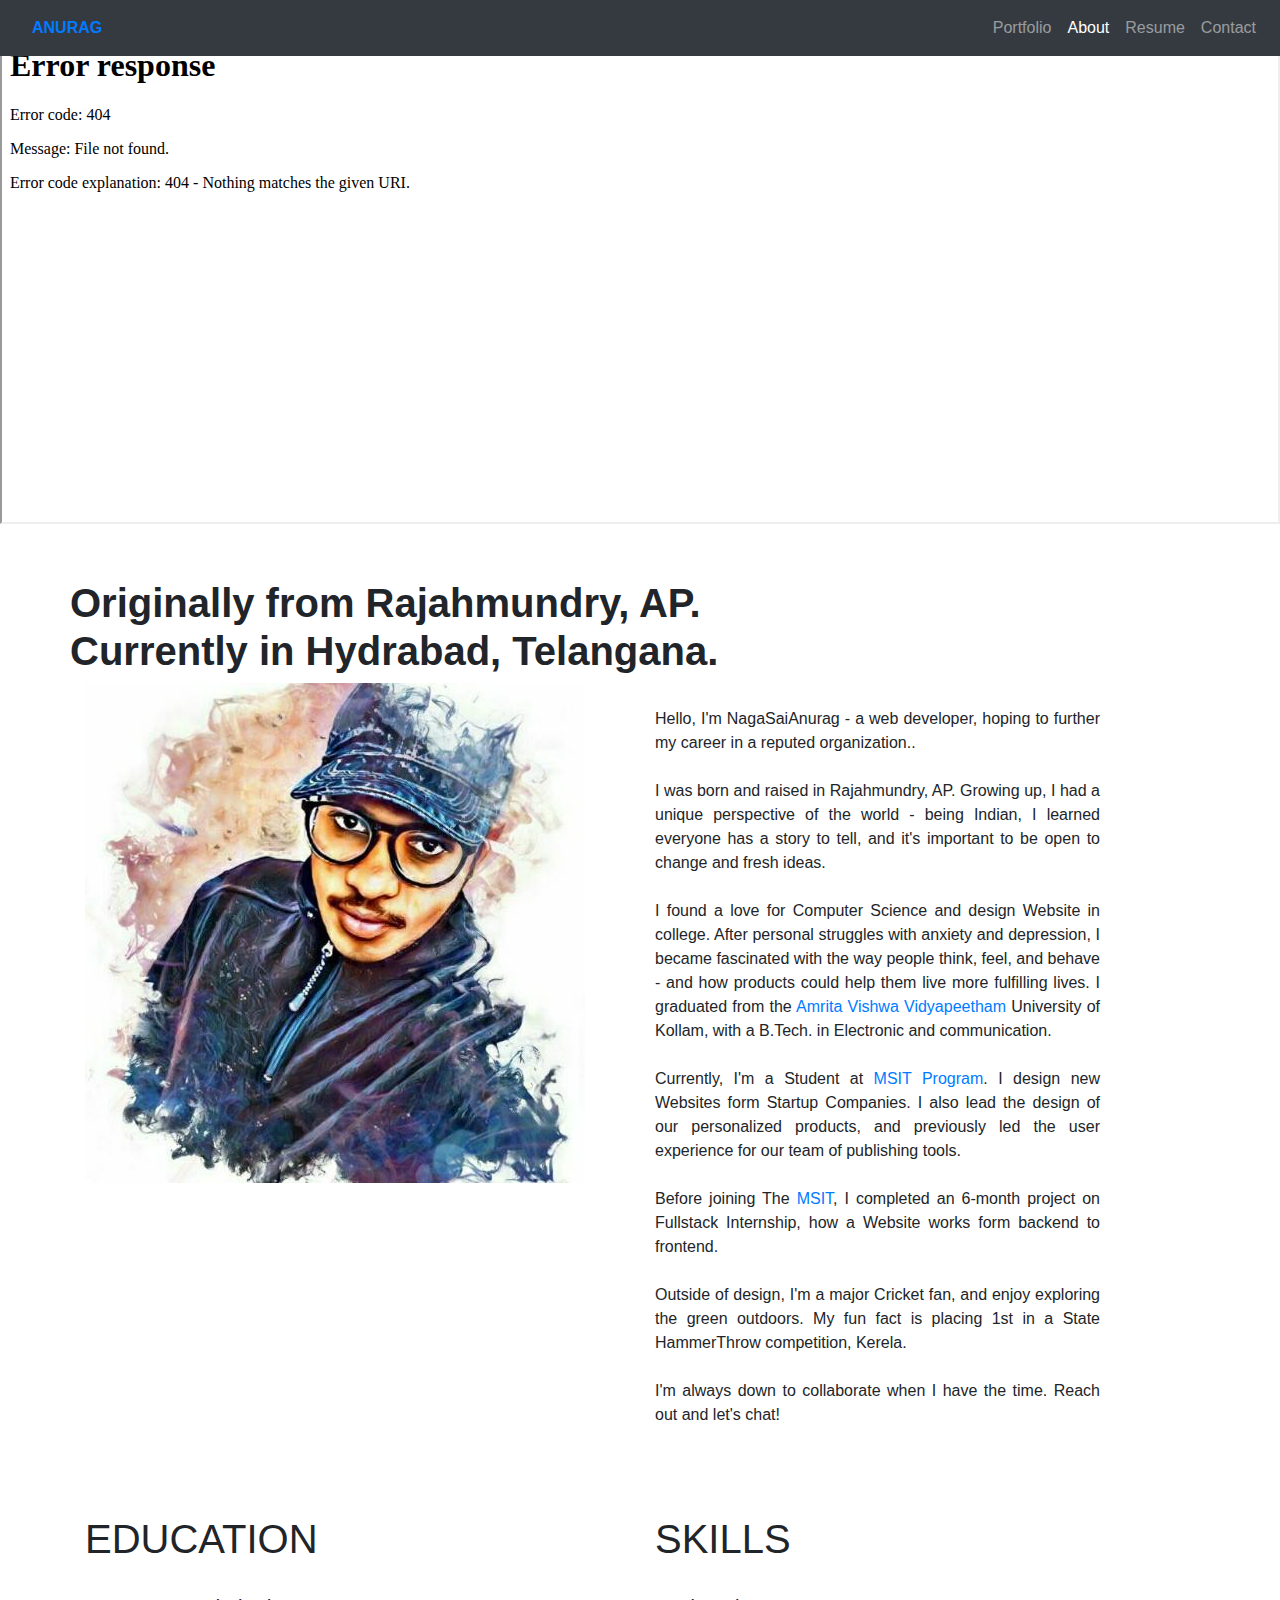
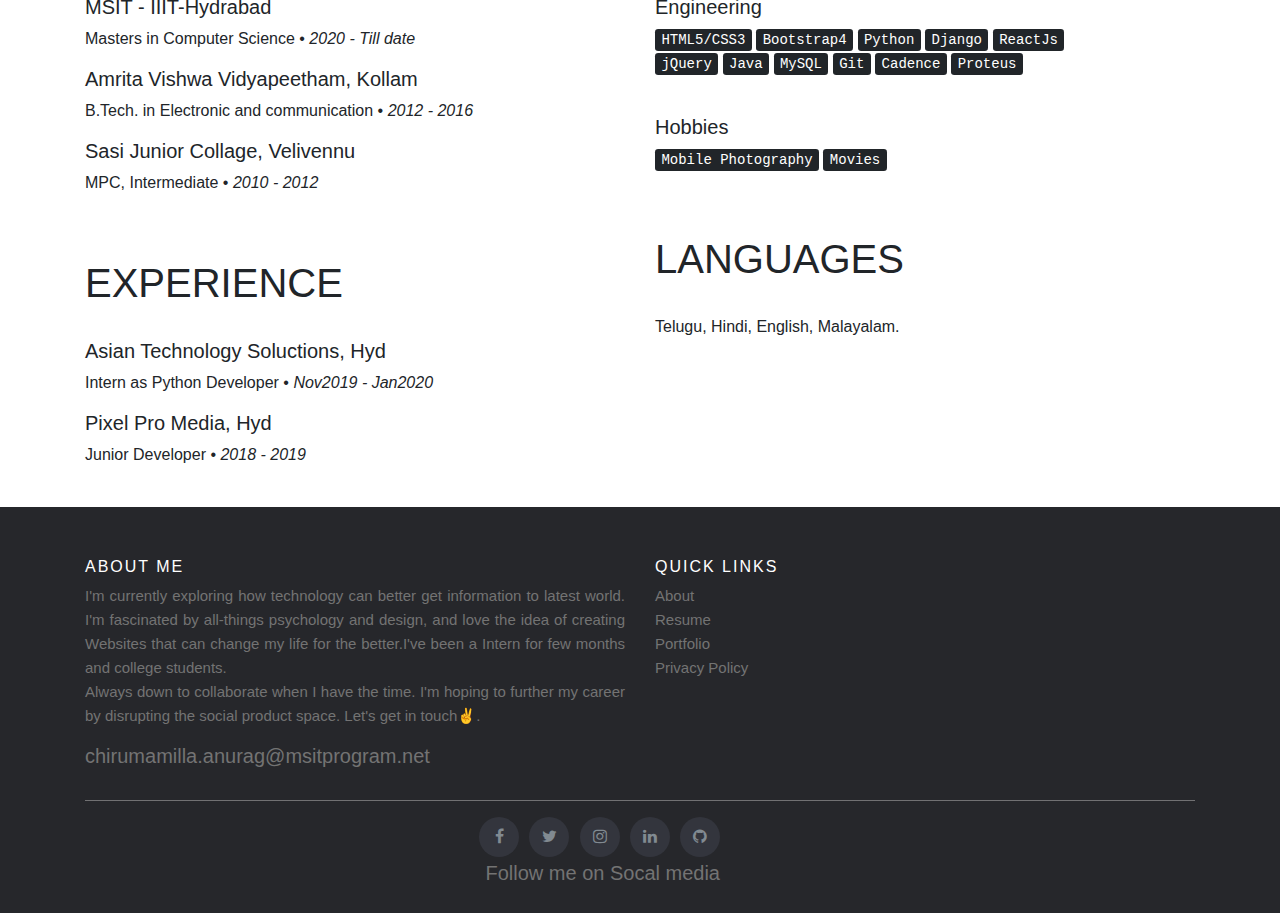
==== commit a23f6d9c: "updated sprintwise matter" ====
--- a/about.html
+++ b/about.html
@@ -94,7 +94,7 @@
 	    <div class="col-sm-6">
 	      <h1>SKILLS</h1><br>
 	      <h5>Engineering</h5>
-	      <p><kbd>HTML/CSS</kbd> <kbd>Bootstrap</kbd> <kbd>Python</kbd> <kbd>Java</kbd> <kbd>Django</kbd> <br><kbd>jQuery</kbd> <kbd>MySQL</kbd> <kbd>Git</kbd> <kbd>Cadence</kbd> <kbd>Proteus</kbd> </p><br>
+	      <p><kbd>HTML5/CSS3</kbd> <kbd>Bootstrap4</kbd> <kbd>Python</kbd> <kbd>Django</kbd> <kbd>ReactJs</kbd> <br><kbd>jQuery</kbd> <kbd>Java</kbd> <kbd>MySQL</kbd> <kbd>Git</kbd> <kbd>Cadence</kbd> <kbd>Proteus</kbd> </p><br>
 	      <h5>Hobbies</h5>
 	      <p><kbd>Mobile Photography</kbd> <kbd>Movies</kbd></p>
 		  <br><br>
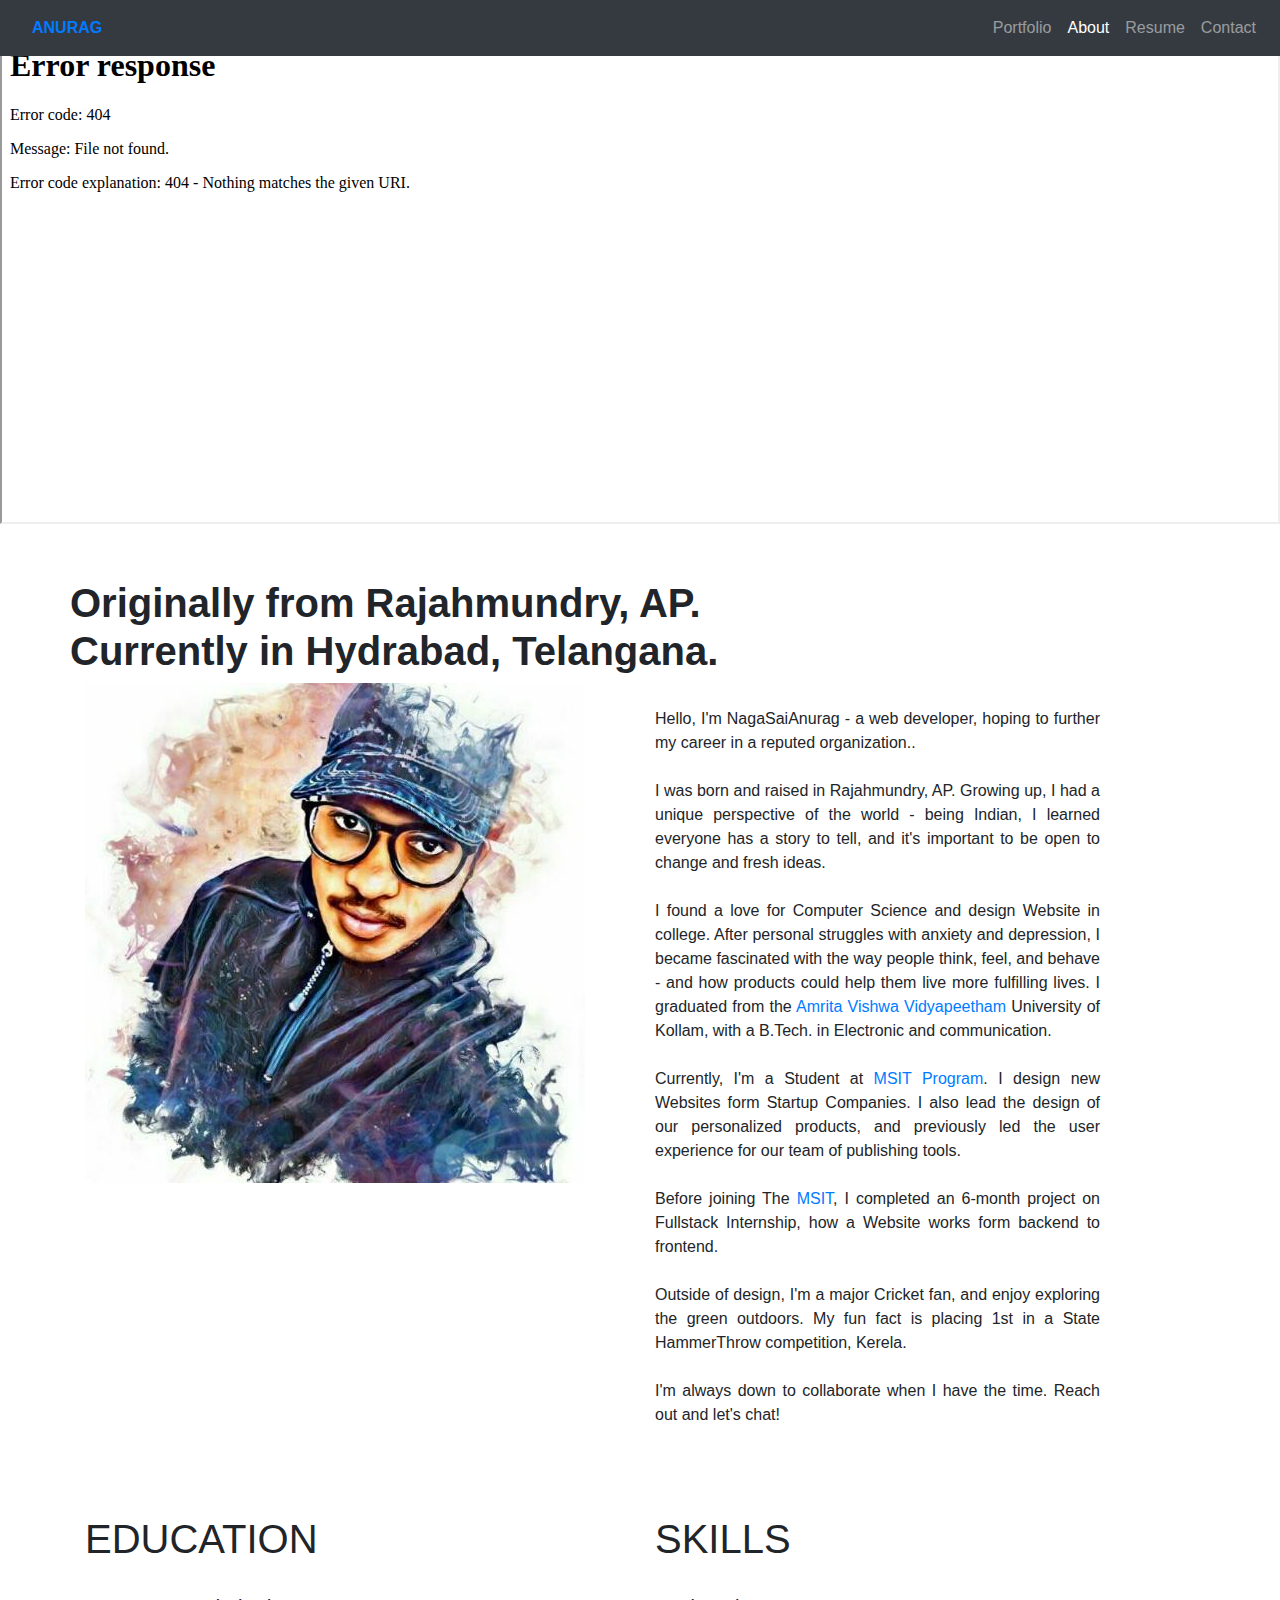
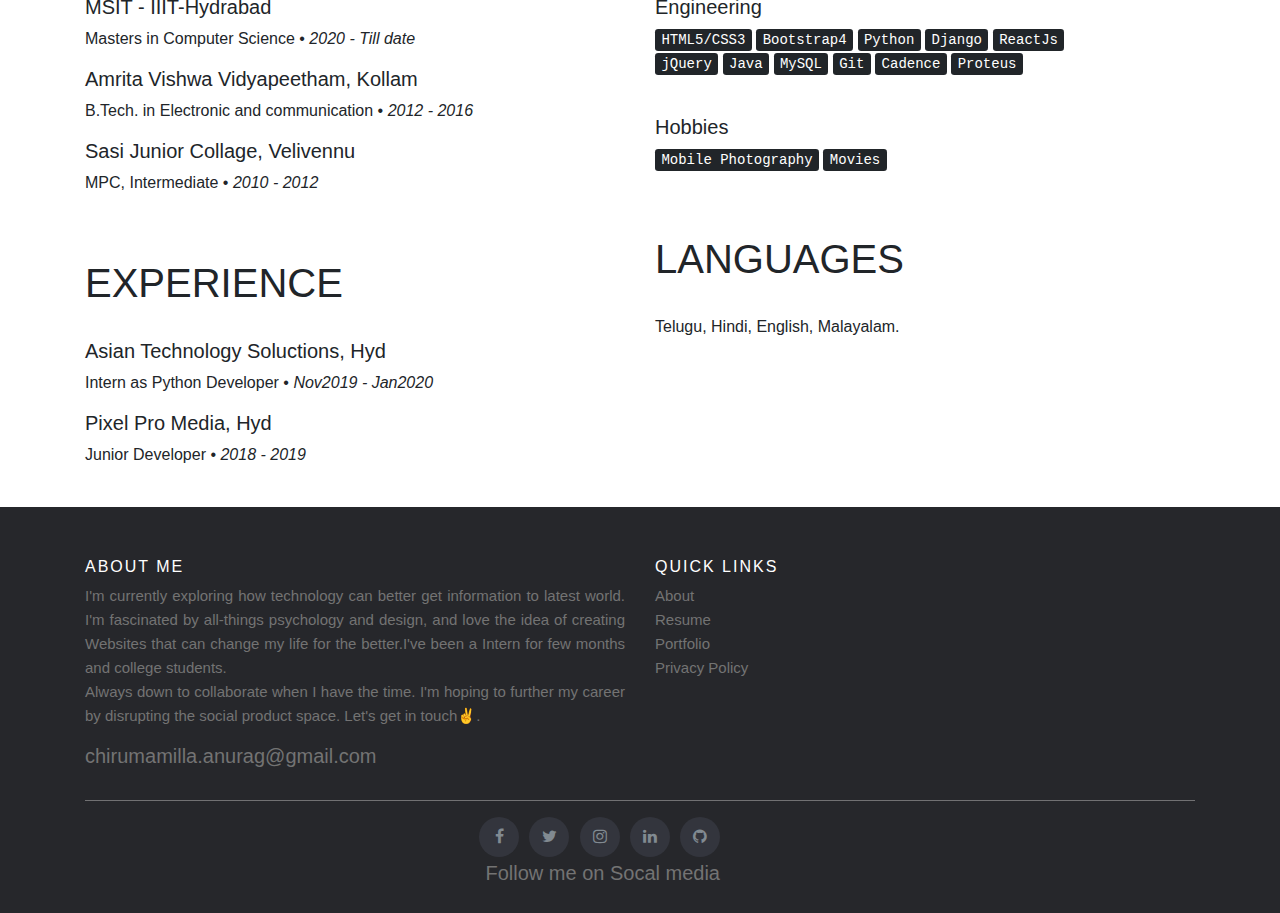
==== commit 3ba996c3: "changed email ID to gmail.com" ====
--- a/about.html
+++ b/about.html
@@ -111,7 +111,7 @@
           <div class="col-sm-12 col-md-6">
             <h6>ABOUT ME</h6>
             <p class="text-justify">I'm currently exploring how technology can better get information to latest world. I'm fascinated by all-things psychology and design, and love the idea of creating Websites that can change my life for the better.I've been a Intern for few months and college students.<br>Always down to collaborate when I have the time. I'm hoping to further my career by disrupting the social product space. Let's get in touch✌️. 
-            <h5><a href="mailto:chirumamilla.anurag@msitprogram.net">chirumamilla.anurag@msitprogram.net</a></h5></p>
+            <h5><a href="mailto:chirumamilla.anurag@gmail.com">chirumamilla.anurag@gmail.com</a></h5></p>
           </div>
 
            <div class="col-xs-6 col-md-5">
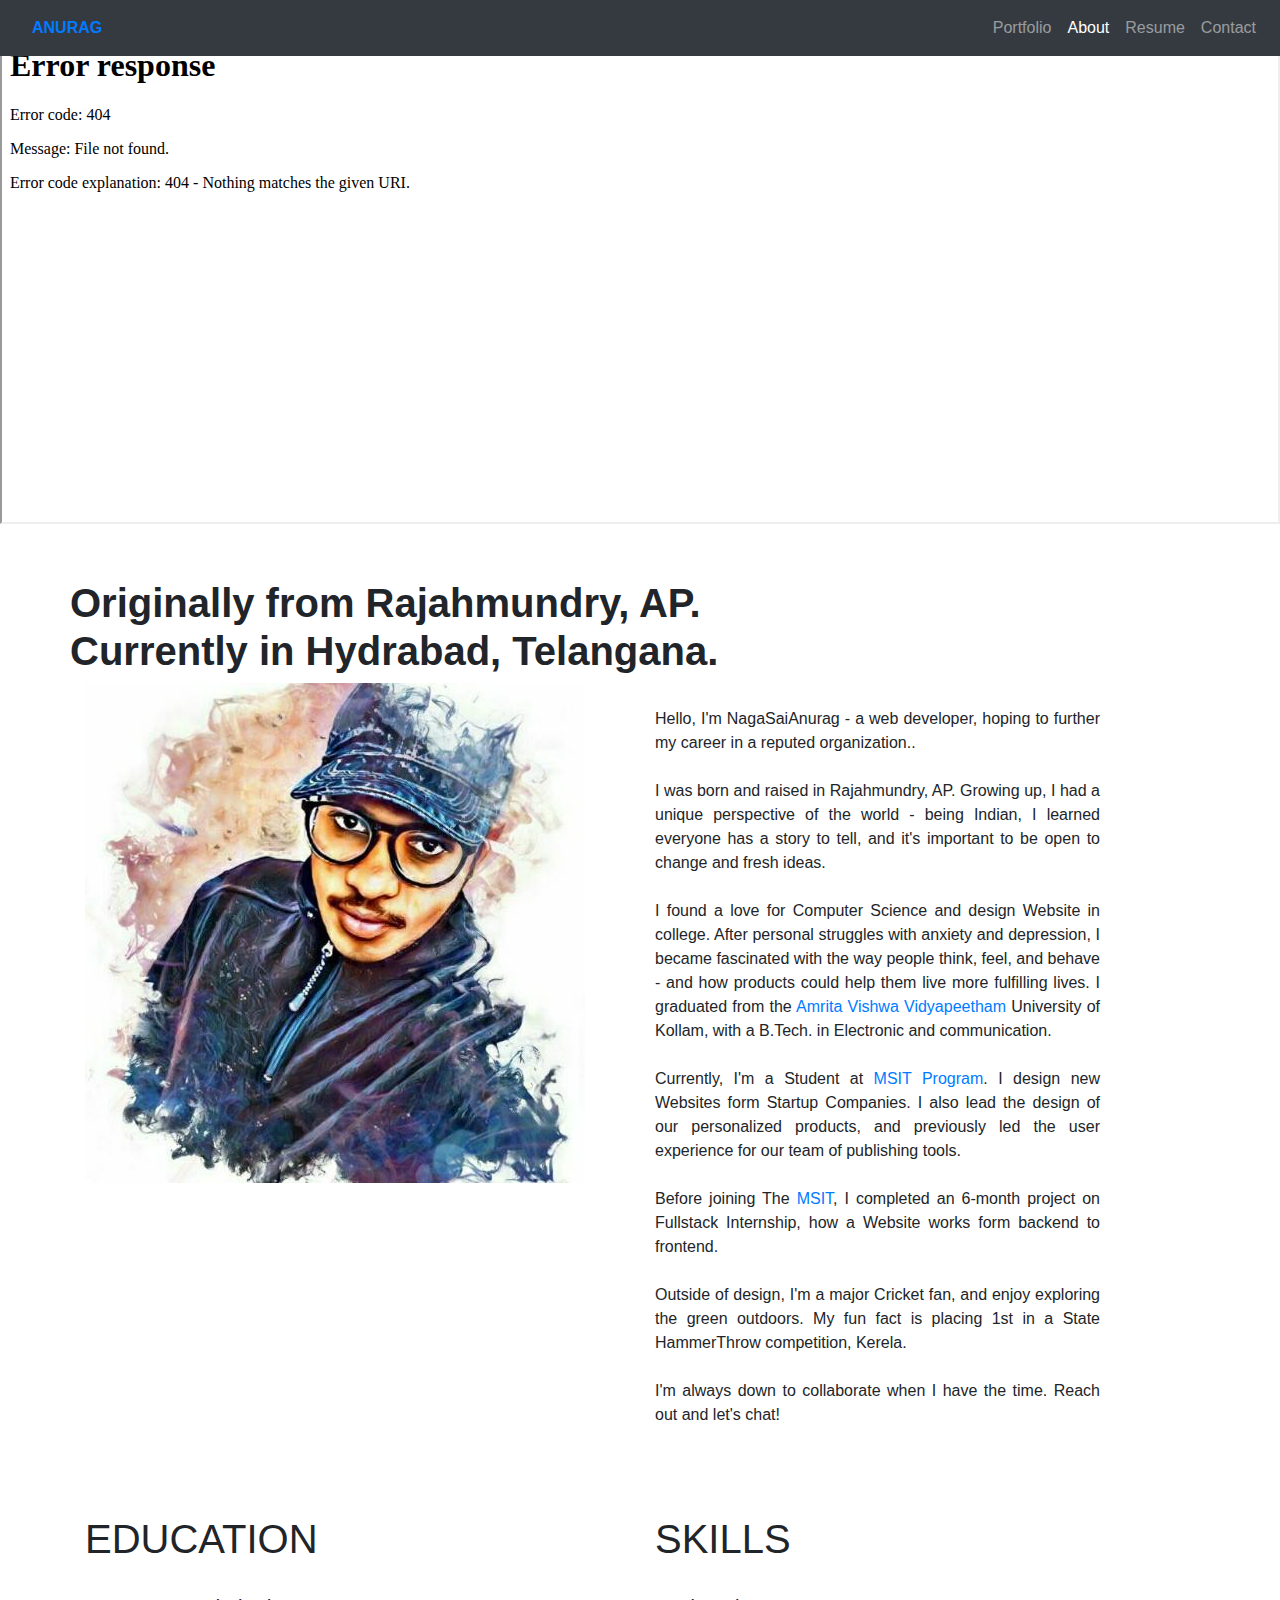
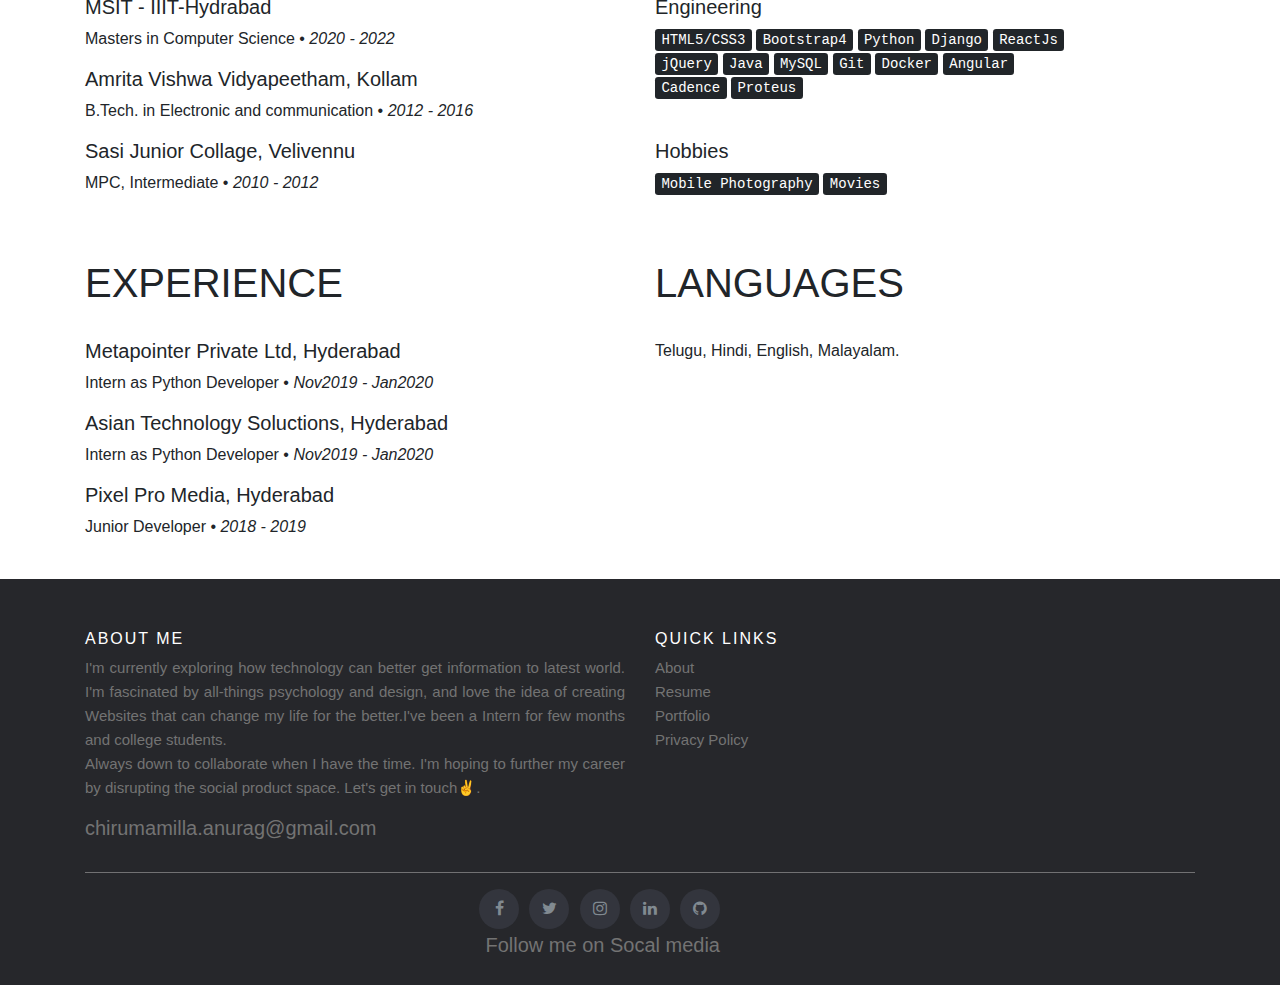
==== commit 9b9a7308: "changed expirene and edu" ====
--- a/about.html
+++ b/about.html
@@ -78,23 +78,27 @@
 	    <div class="col-sm-6">
 	      <h1>EDUCATION</h1><br>
 	      <h5>MSIT - IIIT-Hydrabad</h5>
-	      <p>Masters in Computer Science • <i>2020 - Till date</i></p>
+	      <p>Masters in Computer Science • <i>2020 - 2022</i></p>
 	      <h5>Amrita Vishwa Vidyapeetham, Kollam</h5>
 	      <p>B.Tech. in Electronic and communication • <i>2012 - 2016</i></p>
 		  <h5>Sasi Junior Collage, Velivennu</h5>
 	      <p>MPC, Intermediate • <i>2010 - 2012</i></p>
 	      <br><br>
 	      <h1>EXPERIENCE</h1><br>
-	      <h5>Asian Technology Soluctions, Hyd</h5>
+		  <h5>Metapointer Private Ltd, Hyderabad</h5>
 	      <p>Intern as Python Developer • <i>Nov2019 - Jan2020</i></p>
-	      <h5>Pixel Pro Media, Hyd</h5>
+	      <h5>Asian Technology Soluctions, Hyderabad</h5>
+	      <p>Intern as Python Developer • <i>Nov2019 - Jan2020</i></p>
+	      <h5>Pixel Pro Media, Hyderabad</h5>
 	      <p>Junior Developer • <i>2018 - 2019</i></p>
 	      
 	    </div>	
 	    <div class="col-sm-6">
 	      <h1>SKILLS</h1><br>
 	      <h5>Engineering</h5>
-	      <p><kbd>HTML5/CSS3</kbd> <kbd>Bootstrap4</kbd> <kbd>Python</kbd> <kbd>Django</kbd> <kbd>ReactJs</kbd> <br><kbd>jQuery</kbd> <kbd>Java</kbd> <kbd>MySQL</kbd> <kbd>Git</kbd> <kbd>Cadence</kbd> <kbd>Proteus</kbd> </p><br>
+	      <p><kbd>HTML5/CSS3</kbd> <kbd>Bootstrap4</kbd> <kbd>Python</kbd> <kbd>Django</kbd> <kbd>ReactJs</kbd> <br>
+			<kbd>jQuery</kbd> <kbd>Java</kbd> <kbd>MySQL</kbd> <kbd>Git</kbd> <kbd>Docker</kbd> <kbd>Angular</kbd> <br>
+			<kbd>Cadence</kbd> <kbd>Proteus</kbd> </p><br>
 	      <h5>Hobbies</h5>
 	      <p><kbd>Mobile Photography</kbd> <kbd>Movies</kbd></p>
 		  <br><br>
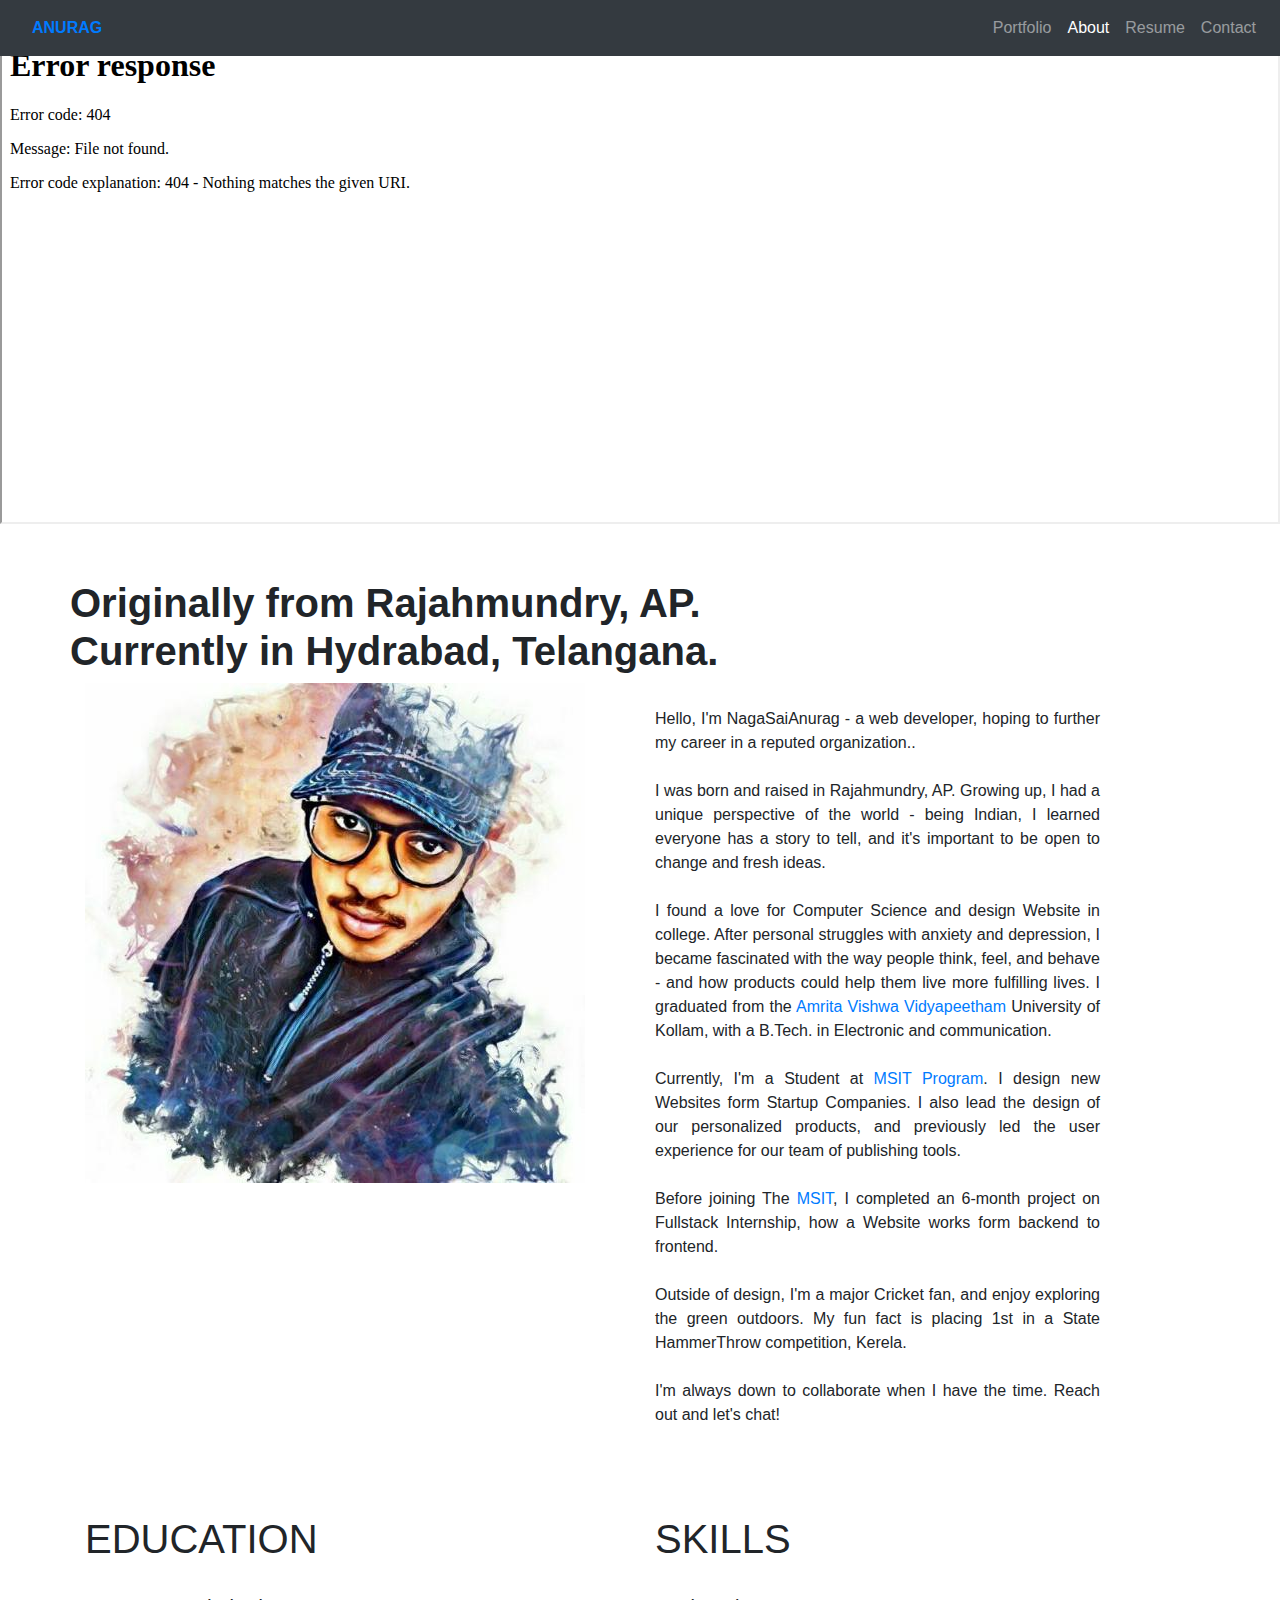
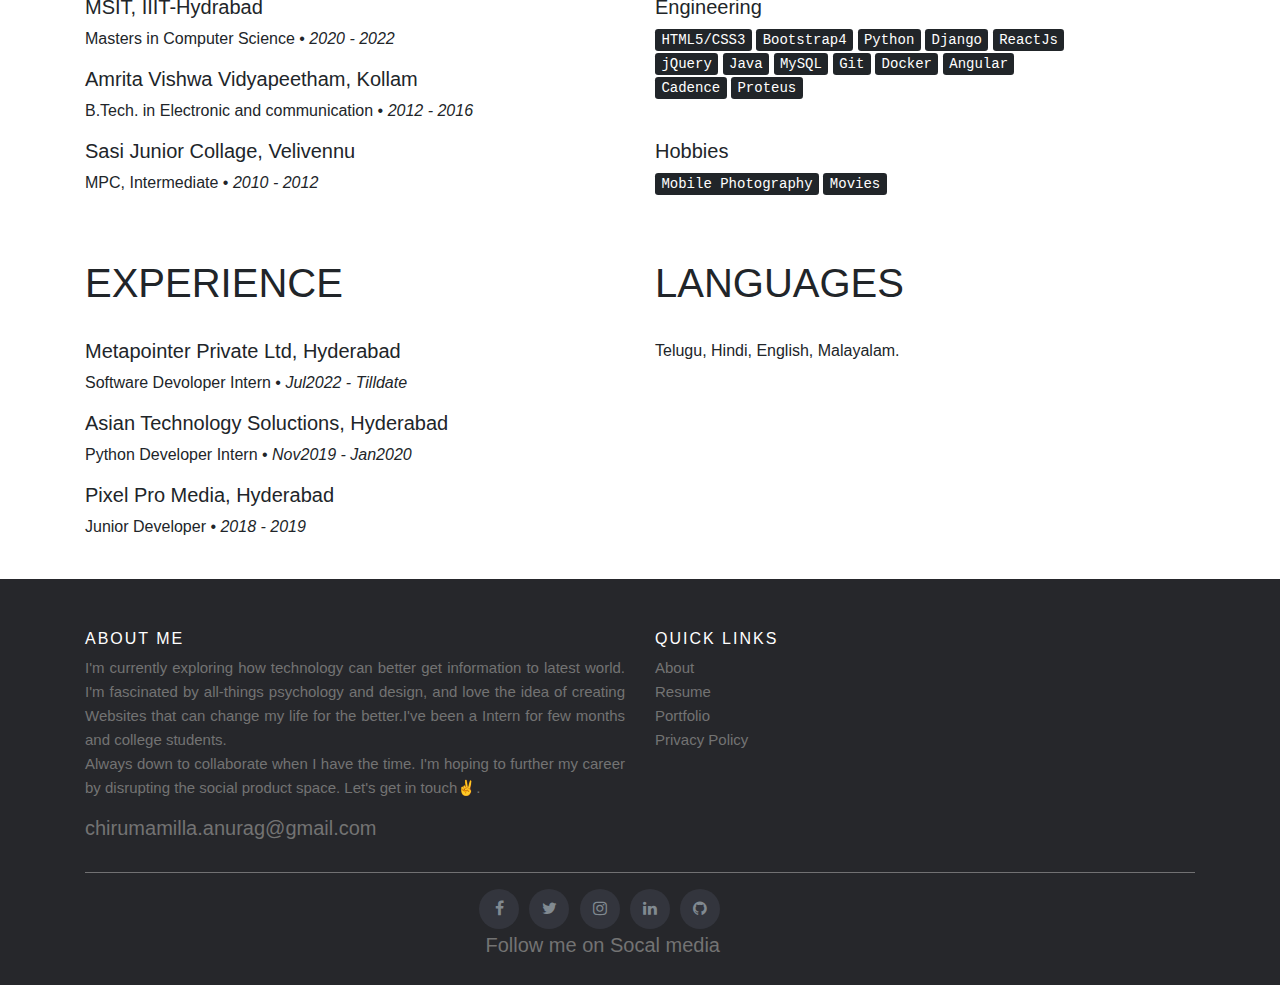
==== commit 6c1c9537: "changed date and internship details" ====
--- a/about.html
+++ b/about.html
@@ -77,7 +77,7 @@
 	  <div class="row">
 	    <div class="col-sm-6">
 	      <h1>EDUCATION</h1><br>
-	      <h5>MSIT - IIIT-Hydrabad</h5>
+	      <h5>MSIT, IIIT-Hydrabad</h5>
 	      <p>Masters in Computer Science • <i>2020 - 2022</i></p>
 	      <h5>Amrita Vishwa Vidyapeetham, Kollam</h5>
 	      <p>B.Tech. in Electronic and communication • <i>2012 - 2016</i></p>
@@ -86,9 +86,9 @@
 	      <br><br>
 	      <h1>EXPERIENCE</h1><br>
 		  <h5>Metapointer Private Ltd, Hyderabad</h5>
-	      <p>Intern as Python Developer • <i>Nov2019 - Jan2020</i></p>
+	      <p>Software Devoloper Intern • <i>Jul2022 - Tilldate</i></p>
 	      <h5>Asian Technology Soluctions, Hyderabad</h5>
-	      <p>Intern as Python Developer • <i>Nov2019 - Jan2020</i></p>
+	      <p>Python Developer Intern • <i>Nov2019 - Jan2020</i></p>
 	      <h5>Pixel Pro Media, Hyderabad</h5>
 	      <p>Junior Developer • <i>2018 - 2019</i></p>
 	      
